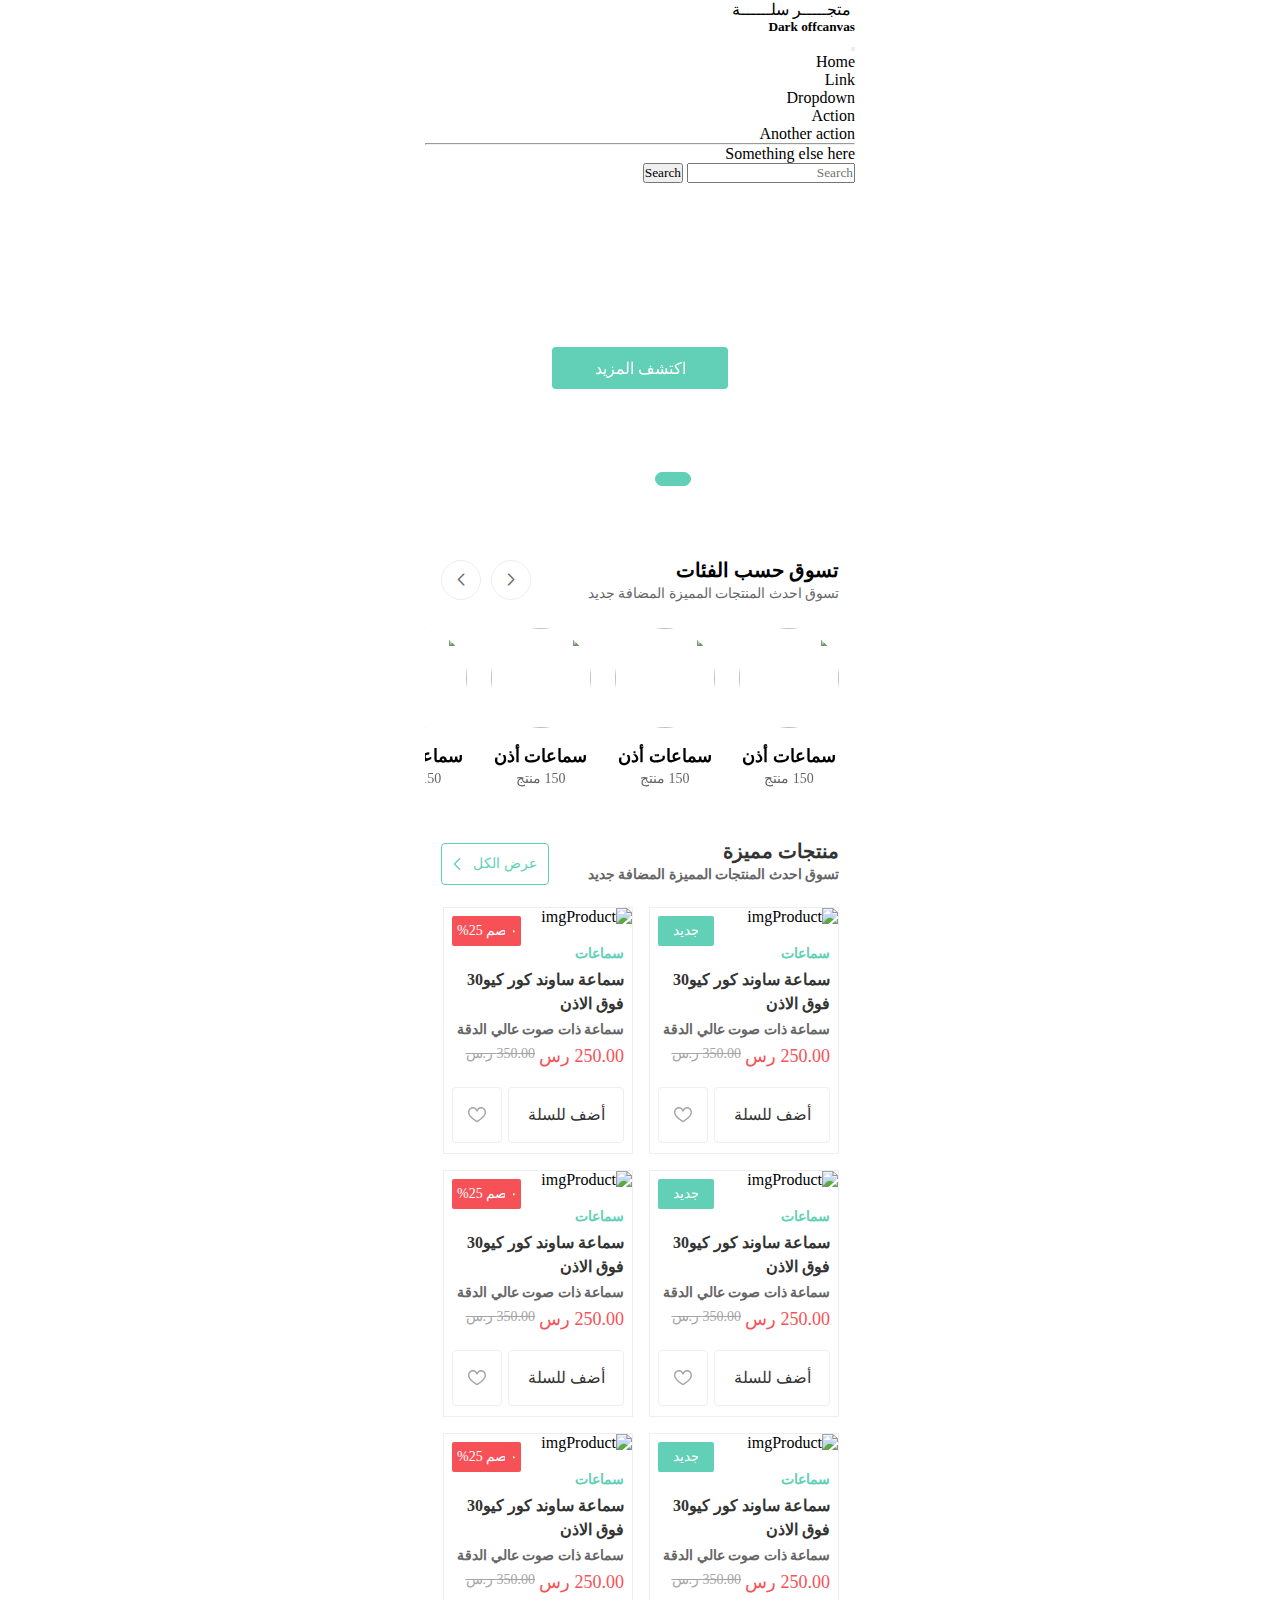
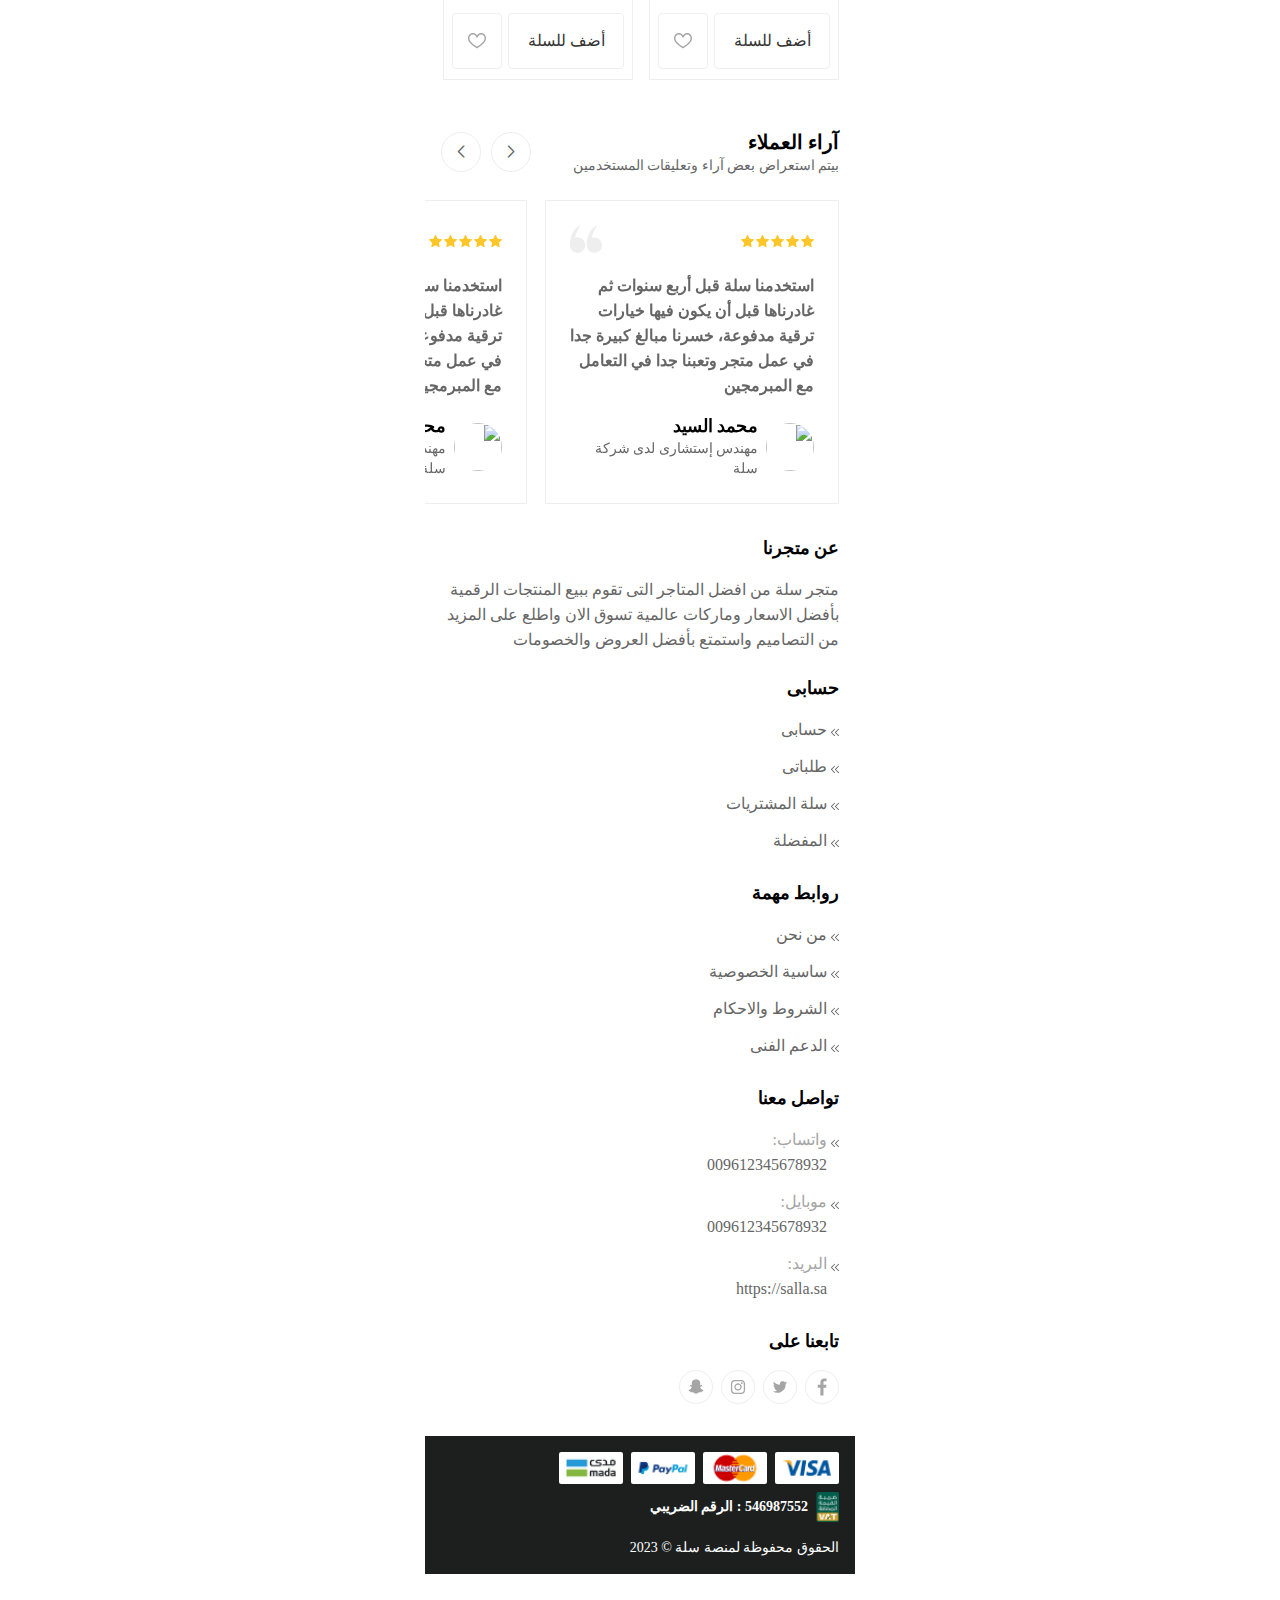
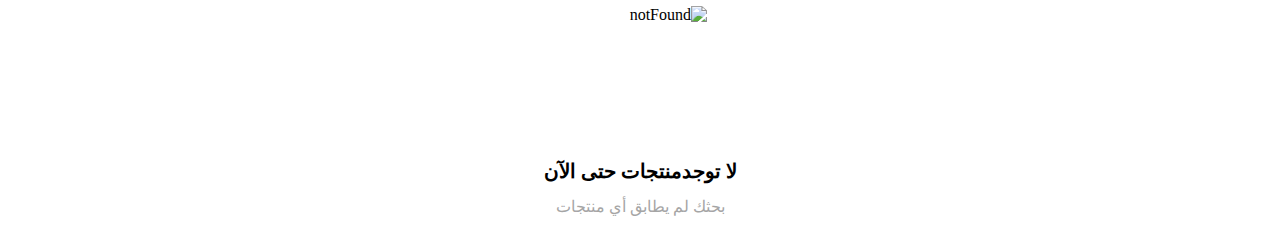
==== index.html @ 74f4c5fe "edit" ====
<!DOCTYPE html>
<html lang="en" dir="rtl">
  <head>
    <meta charset="UTF-8" />
    <meta name="viewport" content="width=device-width, initial-scale=1.0" />
    <title>Document</title>
    <link
      rel="stylesheet"
      href="https://code.jquery.com/ui/1.13.0/themes/base/jquery-ui.css"
    />
    <link
      rel="stylesheet"
      href="https://cdn.jsdelivr.net/npm/bootstrap@5.0.2/dist/css/bootstrap.rtl.min.css"
      integrity="sha384-gXt9imSW0VcJVHezoNQsP+TNrjYXoGcrqBZJpry9zJt8PCQjobwmhMGaDHTASo9N"
      crossorigin="anonymous"
    />
    <link
      rel="stylesheet"
      href="https://cdn.jsdelivr.net/npm/swiper@11/swiper-bundle.min.css"
    />
    <link rel="stylesheet" href="./css/all.min.css" />
    <link rel="stylesheet" href="./css/bootstrap.css" />
    <link rel="stylesheet" href="./css/style.css" />
  </head>
  <body>
    <nav class="navbar navbar-dark   ">
      <div class="container-fluid">
        <div class="part1">
          <button class="navbar-toggler" type="button" data-bs-toggle="offcanvas" data-bs-target="#offcanvasDarkNavbar" aria-controls="offcanvasDarkNavbar" aria-label="Toggle navigation">
            <span class="navbar-toggler-icon"></span>
          </button>
          <a class="navbar-brand" href="#">متجـــــر
            سلــــــة</a>
          
        </div>
      
        <div class="offcanvas offcanvas-end text-bg-dark" tabindex="-1" id="offcanvasDarkNavbar" aria-labelledby="offcanvasDarkNavbarLabel">
          <div class="offcanvas-header">
            <h5 class="offcanvas-title" id="offcanvasDarkNavbarLabel">Dark offcanvas</h5>
            <button type="button" class="btn-close btn-close-white" data-bs-dismiss="offcanvas" aria-label="Close"></button>
          </div>
          <div class="offcanvas-body">
            <ul class="navbar-nav justify-content-end flex-grow-1 pe-3">
              <li class="nav-item">
                <a class="nav-link active" aria-current="page" href="#">Home</a>
              </li>
              <li class="nav-item">
                <a class="nav-link" href="#">Link</a>
              </li>
              <li class="nav-item dropdown">
                <a class="nav-link dropdown-toggle" href="#" role="button" data-bs-toggle="dropdown" aria-expanded="false">
                  Dropdown
                </a>
                <ul class="dropdown-menu dropdown-menu-dark">
                  <li><a class="dropdown-item" href="#">Action</a></li>
                  <li><a class="dropdown-item" href="#">Another action</a></li>
                  <li>
                    <hr class="dropdown-divider">
                  </li>
                  <li><a class="dropdown-item" href="#">Something else here</a></li>
                </ul>
              </li>
            </ul>
            <form class="d-flex mt-3" role="search">
              <input class="form-control me-2" type="search" placeholder="Search" aria-label="Search">
              <button class="btn btn-success" type="submit">Search</button>
            </form>
          </div>
        </div>
      </div>
    </nav>
    <section class="head">
      <div class="swiper mySwiper">
        <div class="swiper-wrapper">
          <div class="swiper-slide">
            <div class="part">
              <img src="./images/head.png" alt="" class="imgHead" />
              <div class="dec">
                <h2>أفضل التخفيضات 2022</h2>
                <p>
                  متجر سلة يوفر لك كل ماتحتاجه من إلكترونيات أو أثاث منزلي
                  بالإضافة إلى أفضل التحفيضات على المنتجات , تسوق الان واستمتع
                  بكل بالتخفيضات على المنتجات
                </p>
                <a href="">اكتشف المزيد</a>
              </div>
            </div>
          </div>
          <div class="swiper-slide">
            <div class="part">
              <img src="./images/head.png" alt="" class="imgHead" />
              <div class="dec">
                <h2>أفضل التخفيضات 2022</h2>
                <p>
                  متجر سلة يوفر لك كل ماتحتاجه من إلكترونيات أو أثاث منزلي
                  بالإضافة إلى أفضل التحفيضات على المنتجات , تسوق الان واستمتع
                  بكل بالتخفيضات على المنتجات
                </p>
                <a href="">اكتشف المزيد</a>
              </div>
            </div>
          </div>
          <div class="swiper-slide">
            <div class="part">
              <img src="./images/head.png" alt="" class="imgHead" />
              <div class="dec">
                <h2>أفضل التخفيضات 2022</h2>
                <p>
                  متجر سلة يوفر لك كل ماتحتاجه من إلكترونيات أو أثاث منزلي
                  بالإضافة إلى أفضل التحفيضات على المنتجات , تسوق الان واستمتع
                  بكل بالتخفيضات على المنتجات
                </p>
                <a href="">اكتشف المزيد</a>
              </div>
            </div>
          </div>
          <div class="swiper-slide">
            <div class="part">
              <img src="./images/head.png" alt="" class="imgHead" />
              <div class="dec">
                <h2>أفضل التخفيضات 2022</h2>
                <p>
                  متجر سلة يوفر لك كل ماتحتاجه من إلكترونيات أو أثاث منزلي
                  بالإضافة إلى أفضل التحفيضات على المنتجات , تسوق الان واستمتع
                  بكل بالتخفيضات على المنتجات
                </p>
                <a href="">اكتشف المزيد</a>
              </div>
            </div>
          </div>
        </div>
        <div class="swiper-pagination"></div>
      </div>
    </section>
    <div class="categories">
      <div class="headCategories">
        <div class="part1">
          <h2>تسوق حسب الفئات</h2>
          <p>تسوق احدث المنتجات المميزة المضافة جديد</p>
        </div>
        <div class="swip">
          <div class="btnSwiperNext swiper-button-next sw1"></div>
          <div class="btnSwiperPrev swiper-button-prev sw1"></div>
        </div>
      </div>
      <div class="swiper mySwiper2">
        <div class="swiper-wrapper">
          <div class="swiper-slide">
            <div class="part">
              <img src="./images/cate1.png" class="imgItem" alt="" />
              <h3>سماعات أذن</h3>
              <p>150 منتج</p>
            </div>
          </div>
          <div class="swiper-slide">
            <div class="part">
              <img src="./images/cate2.png" class="imgItem" alt="" />
              <h3>سماعات أذن</h3>
              <p>150 منتج</p>
            </div>
          </div>
          <div class="swiper-slide">
            <div class="part">
              <img src="./images/cate1.png" class="imgItem" alt="" />
              <h3>سماعات أذن</h3>
              <p>150 منتج</p>
            </div>
          </div>
          <div class="swiper-slide">
            <div class="part">
              <img src="./images/cate2.png" class="imgItem" alt="" />
              <h3>سماعات أذن</h3>
              <p>150 منتج</p>
            </div>
          </div>
        </div>
      </div>
    </div>
    <section class="products">
      <div class="headProducts">
        <div class="part1">
          <h2>منتجات مميزة</h2>
          <h3>تسوق احدث المنتجات المميزة المضافة جديد</h3>
        </div>
        <a href="#" class="part2">
          <p>عرض الكل</p>
          <svg
            width="8"
            height="12"
            viewBox="0 0 8 12"
            fill="none"
            xmlns="http://www.w3.org/2000/svg"
          >
            <path
              d="M6.64095 12.0002C6.46444 12.0002 6.28793 11.9322 6.15215 11.7961L0.870414 6.50352C0.748214 6.38107 0.666748 6.20419 0.666748 6.01371C0.666748 5.83684 0.734637 5.61915 0.870414 5.4967L6.15215 0.204085C6.42371 -0.0680284 6.85819 -0.0680284 7.12975 0.204085C7.4013 0.476199 7.4013 0.911581 7.12975 1.18369L2.30965 6.00011L7.12975 10.8301C7.4013 11.1022 7.4013 11.5376 7.12975 11.8097C6.99397 11.9322 6.81746 12.0002 6.64095 12.0002Z"
              fill="#62D0B6"
            />
          </svg>
        </a>
      </div>
      <div class="partProducts">
        <div class="part">
          <img src="./images/Image.png" alt="imgProduct" class="imgProduct" />
          <div class="info">
            <h2>سماعات</h2>
            <h3>سماعة ساوند كور كيو30 فوق الاذن</h3>
            <h4>سماعة ذات صوت عالي الدقة</h4>
            <div class="price">
              <p class="now">250.00 رس</p>
              <p class="sall">350.00 ر.س</p>
            </div>
            <div class="endPart">
              <button class="addTo">أضف للسلة</button>
              <button class="fav">
                <svg
                  width="18"
                  height="16"
                  viewBox="0 0 18 16"
                  fill="none"
                  xmlns="http://www.w3.org/2000/svg"
                >
                  <path
                    d="M13.1484 0.0976562C11.6511 0.0976562 10.3385 0.765308 9.35258 2.02847C9.2211 2.19694 9.10389 2.36548 9 2.52871C8.89611 2.36545 8.7789 2.19694 8.64742 2.02847C7.66146 0.765308 6.34887 0.0976562 4.85156 0.0976562C2.02303 0.0976562 0 2.46603 0 5.30795C0 8.55755 2.66333 11.6202 8.63568 15.2382C8.74765 15.306 8.87382 15.3399 9 15.3399C9.12618 15.3399 9.25235 15.306 9.36432 15.2382C15.3367 11.6202 18 8.55759 18 5.30799C18 2.46754 15.9786 0.0976562 13.1484 0.0976562ZM14.736 9.35426C13.4926 10.7416 11.6137 12.2024 9 13.8129C6.38631 12.2024 4.50738 10.7416 3.26401 9.3543C2.01393 7.95944 1.40625 6.63587 1.40625 5.30799C1.40625 3.26175 2.78909 1.50391 4.85156 1.50391C5.90189 1.50391 6.79746 1.96059 7.51342 2.86129C8.0859 3.58161 8.32711 4.32541 8.3288 4.33072C8.42038 4.62445 8.69235 4.82452 9.00004 4.82452C9.30772 4.82452 9.57969 4.62448 9.67127 4.33072C9.67349 4.32361 9.90745 3.60302 10.4611 2.8937C11.181 1.97148 12.0851 1.50387 13.1484 1.50387C15.2131 1.50387 16.5938 3.26341 16.5938 5.30795C16.5938 6.63584 15.9861 7.9594 14.736 9.35426Z"
                    fill="#A5A5A5"
                  />
                </svg>
              </button>
            </div>
          </div>
          <div class="satte new">جديد</div>
        </div>
        <div class="part">
          <img src="./images/Image.png" alt="imgProduct" class="imgProduct" />
          <div class="info">
            <h2>سماعات</h2>
            <h3>سماعة ساوند كور كيو30 فوق الاذن</h3>
            <h4>سماعة ذات صوت عالي الدقة</h4>
            <div class="price">
              <p class="now">250.00 رس</p>
              <p class="sall">350.00 ر.س</p>
            </div>
            <div class="endPart">
              <button class="addTo">أضف للسلة</button>
              <button class="fav">
                <svg
                  width="18"
                  height="16"
                  viewBox="0 0 18 16"
                  fill="none"
                  xmlns="http://www.w3.org/2000/svg"
                >
                  <path
                    d="M13.1484 0.0976562C11.6511 0.0976562 10.3385 0.765308 9.35258 2.02847C9.2211 2.19694 9.10389 2.36548 9 2.52871C8.89611 2.36545 8.7789 2.19694 8.64742 2.02847C7.66146 0.765308 6.34887 0.0976562 4.85156 0.0976562C2.02303 0.0976562 0 2.46603 0 5.30795C0 8.55755 2.66333 11.6202 8.63568 15.2382C8.74765 15.306 8.87382 15.3399 9 15.3399C9.12618 15.3399 9.25235 15.306 9.36432 15.2382C15.3367 11.6202 18 8.55759 18 5.30799C18 2.46754 15.9786 0.0976562 13.1484 0.0976562ZM14.736 9.35426C13.4926 10.7416 11.6137 12.2024 9 13.8129C6.38631 12.2024 4.50738 10.7416 3.26401 9.3543C2.01393 7.95944 1.40625 6.63587 1.40625 5.30799C1.40625 3.26175 2.78909 1.50391 4.85156 1.50391C5.90189 1.50391 6.79746 1.96059 7.51342 2.86129C8.0859 3.58161 8.32711 4.32541 8.3288 4.33072C8.42038 4.62445 8.69235 4.82452 9.00004 4.82452C9.30772 4.82452 9.57969 4.62448 9.67127 4.33072C9.67349 4.32361 9.90745 3.60302 10.4611 2.8937C11.181 1.97148 12.0851 1.50387 13.1484 1.50387C15.2131 1.50387 16.5938 3.26341 16.5938 5.30795C16.5938 6.63584 15.9861 7.9594 14.736 9.35426Z"
                    fill="#A5A5A5"
                  />
                </svg>
              </button>
            </div>
          </div>
          <div class="satte sall">خصم 25%</div>
        </div>
        <div class="part">
          <img src="./images/Image.png" alt="imgProduct" class="imgProduct" />
          <div class="info">
            <h2>سماعات</h2>
            <h3>سماعة ساوند كور كيو30 فوق الاذن</h3>
            <h4>سماعة ذات صوت عالي الدقة</h4>
            <div class="price">
              <p class="now">250.00 رس</p>
              <p class="sall">350.00 ر.س</p>
            </div>
            <div class="endPart">
              <button class="addTo">أضف للسلة</button>
              <button class="fav">
                <svg
                  width="18"
                  height="16"
                  viewBox="0 0 18 16"
                  fill="none"
                  xmlns="http://www.w3.org/2000/svg"
                >
                  <path
                    d="M13.1484 0.0976562C11.6511 0.0976562 10.3385 0.765308 9.35258 2.02847C9.2211 2.19694 9.10389 2.36548 9 2.52871C8.89611 2.36545 8.7789 2.19694 8.64742 2.02847C7.66146 0.765308 6.34887 0.0976562 4.85156 0.0976562C2.02303 0.0976562 0 2.46603 0 5.30795C0 8.55755 2.66333 11.6202 8.63568 15.2382C8.74765 15.306 8.87382 15.3399 9 15.3399C9.12618 15.3399 9.25235 15.306 9.36432 15.2382C15.3367 11.6202 18 8.55759 18 5.30799C18 2.46754 15.9786 0.0976562 13.1484 0.0976562ZM14.736 9.35426C13.4926 10.7416 11.6137 12.2024 9 13.8129C6.38631 12.2024 4.50738 10.7416 3.26401 9.3543C2.01393 7.95944 1.40625 6.63587 1.40625 5.30799C1.40625 3.26175 2.78909 1.50391 4.85156 1.50391C5.90189 1.50391 6.79746 1.96059 7.51342 2.86129C8.0859 3.58161 8.32711 4.32541 8.3288 4.33072C8.42038 4.62445 8.69235 4.82452 9.00004 4.82452C9.30772 4.82452 9.57969 4.62448 9.67127 4.33072C9.67349 4.32361 9.90745 3.60302 10.4611 2.8937C11.181 1.97148 12.0851 1.50387 13.1484 1.50387C15.2131 1.50387 16.5938 3.26341 16.5938 5.30795C16.5938 6.63584 15.9861 7.9594 14.736 9.35426Z"
                    fill="#A5A5A5"
                  />
                </svg>
              </button>
            </div>
          </div>
          <div class="satte new">جديد</div>
        </div>
        <div class="part">
          <img src="./images/Image.png" alt="imgProduct" class="imgProduct" />
          <div class="info">
            <h2>سماعات</h2>
            <h3>سماعة ساوند كور كيو30 فوق الاذن</h3>
            <h4>سماعة ذات صوت عالي الدقة</h4>
            <div class="price">
              <p class="now">250.00 رس</p>
              <p class="sall">350.00 ر.س</p>
            </div>
            <div class="endPart">
              <button class="addTo">أضف للسلة</button>
              <button class="fav">
                <svg
                  width="18"
                  height="16"
                  viewBox="0 0 18 16"
                  fill="none"
                  xmlns="http://www.w3.org/2000/svg"
                >
                  <path
                    d="M13.1484 0.0976562C11.6511 0.0976562 10.3385 0.765308 9.35258 2.02847C9.2211 2.19694 9.10389 2.36548 9 2.52871C8.89611 2.36545 8.7789 2.19694 8.64742 2.02847C7.66146 0.765308 6.34887 0.0976562 4.85156 0.0976562C2.02303 0.0976562 0 2.46603 0 5.30795C0 8.55755 2.66333 11.6202 8.63568 15.2382C8.74765 15.306 8.87382 15.3399 9 15.3399C9.12618 15.3399 9.25235 15.306 9.36432 15.2382C15.3367 11.6202 18 8.55759 18 5.30799C18 2.46754 15.9786 0.0976562 13.1484 0.0976562ZM14.736 9.35426C13.4926 10.7416 11.6137 12.2024 9 13.8129C6.38631 12.2024 4.50738 10.7416 3.26401 9.3543C2.01393 7.95944 1.40625 6.63587 1.40625 5.30799C1.40625 3.26175 2.78909 1.50391 4.85156 1.50391C5.90189 1.50391 6.79746 1.96059 7.51342 2.86129C8.0859 3.58161 8.32711 4.32541 8.3288 4.33072C8.42038 4.62445 8.69235 4.82452 9.00004 4.82452C9.30772 4.82452 9.57969 4.62448 9.67127 4.33072C9.67349 4.32361 9.90745 3.60302 10.4611 2.8937C11.181 1.97148 12.0851 1.50387 13.1484 1.50387C15.2131 1.50387 16.5938 3.26341 16.5938 5.30795C16.5938 6.63584 15.9861 7.9594 14.736 9.35426Z"
                    fill="#A5A5A5"
                  />
                </svg>
              </button>
            </div>
          </div>
          <div class="satte sall">خصم 25%</div>
        </div>
        <div class="part">
          <img src="./images/Image.png" alt="imgProduct" class="imgProduct" />
          <div class="info">
            <h2>سماعات</h2>
            <h3>سماعة ساوند كور كيو30 فوق الاذن</h3>
            <h4>سماعة ذات صوت عالي الدقة</h4>
            <div class="price">
              <p class="now">250.00 رس</p>
              <p class="sall">350.00 ر.س</p>
            </div>
            <div class="endPart">
              <button class="addTo">أضف للسلة</button>
              <button class="fav">
                <svg
                  width="18"
                  height="16"
                  viewBox="0 0 18 16"
                  fill="none"
                  xmlns="http://www.w3.org/2000/svg"
                >
                  <path
                    d="M13.1484 0.0976562C11.6511 0.0976562 10.3385 0.765308 9.35258 2.02847C9.2211 2.19694 9.10389 2.36548 9 2.52871C8.89611 2.36545 8.7789 2.19694 8.64742 2.02847C7.66146 0.765308 6.34887 0.0976562 4.85156 0.0976562C2.02303 0.0976562 0 2.46603 0 5.30795C0 8.55755 2.66333 11.6202 8.63568 15.2382C8.74765 15.306 8.87382 15.3399 9 15.3399C9.12618 15.3399 9.25235 15.306 9.36432 15.2382C15.3367 11.6202 18 8.55759 18 5.30799C18 2.46754 15.9786 0.0976562 13.1484 0.0976562ZM14.736 9.35426C13.4926 10.7416 11.6137 12.2024 9 13.8129C6.38631 12.2024 4.50738 10.7416 3.26401 9.3543C2.01393 7.95944 1.40625 6.63587 1.40625 5.30799C1.40625 3.26175 2.78909 1.50391 4.85156 1.50391C5.90189 1.50391 6.79746 1.96059 7.51342 2.86129C8.0859 3.58161 8.32711 4.32541 8.3288 4.33072C8.42038 4.62445 8.69235 4.82452 9.00004 4.82452C9.30772 4.82452 9.57969 4.62448 9.67127 4.33072C9.67349 4.32361 9.90745 3.60302 10.4611 2.8937C11.181 1.97148 12.0851 1.50387 13.1484 1.50387C15.2131 1.50387 16.5938 3.26341 16.5938 5.30795C16.5938 6.63584 15.9861 7.9594 14.736 9.35426Z"
                    fill="#A5A5A5"
                  />
                </svg>
              </button>
            </div>
          </div>
          <div class="satte new">جديد</div>
        </div>
        <div class="part">
          <img src="./images/Image.png" alt="imgProduct" class="imgProduct" />
          <div class="info">
            <h2>سماعات</h2>
            <h3>سماعة ساوند كور كيو30 فوق الاذن</h3>
            <h4>سماعة ذات صوت عالي الدقة</h4>
            <div class="price">
              <p class="now">250.00 رس</p>
              <p class="sall">350.00 ر.س</p>
            </div>
            <div class="endPart">
              <button class="addTo">أضف للسلة</button>
              <button class="fav">
                <svg
                  width="18"
                  height="16"
                  viewBox="0 0 18 16"
                  fill="none"
                  xmlns="http://www.w3.org/2000/svg"
                >
                  <path
                    d="M13.1484 0.0976562C11.6511 0.0976562 10.3385 0.765308 9.35258 2.02847C9.2211 2.19694 9.10389 2.36548 9 2.52871C8.89611 2.36545 8.7789 2.19694 8.64742 2.02847C7.66146 0.765308 6.34887 0.0976562 4.85156 0.0976562C2.02303 0.0976562 0 2.46603 0 5.30795C0 8.55755 2.66333 11.6202 8.63568 15.2382C8.74765 15.306 8.87382 15.3399 9 15.3399C9.12618 15.3399 9.25235 15.306 9.36432 15.2382C15.3367 11.6202 18 8.55759 18 5.30799C18 2.46754 15.9786 0.0976562 13.1484 0.0976562ZM14.736 9.35426C13.4926 10.7416 11.6137 12.2024 9 13.8129C6.38631 12.2024 4.50738 10.7416 3.26401 9.3543C2.01393 7.95944 1.40625 6.63587 1.40625 5.30799C1.40625 3.26175 2.78909 1.50391 4.85156 1.50391C5.90189 1.50391 6.79746 1.96059 7.51342 2.86129C8.0859 3.58161 8.32711 4.32541 8.3288 4.33072C8.42038 4.62445 8.69235 4.82452 9.00004 4.82452C9.30772 4.82452 9.57969 4.62448 9.67127 4.33072C9.67349 4.32361 9.90745 3.60302 10.4611 2.8937C11.181 1.97148 12.0851 1.50387 13.1484 1.50387C15.2131 1.50387 16.5938 3.26341 16.5938 5.30795C16.5938 6.63584 15.9861 7.9594 14.736 9.35426Z"
                    fill="#A5A5A5"
                  />
                </svg>
              </button>
            </div>
          </div>
          <div class="satte sall">خصم 25%</div>
        </div>
      </div>
    </section>
    <section class="comments">
      <div class="headCategories">
        <div class="part1">
          <h2>آراء العملاء</h2>
          <p>بيتم استعراض بعض آراء وتعليقات المستخدمين</p>
        </div>
        <div class="swip">
          <div class="btnSwiperNext swiper-button-next sw"></div>
          <div class="btnSwiperPrev swiper-button-prev sw"></div>
        </div>
      </div>
      <div class="swiper mySwiper3">
        <div class="swiper-wrapper">
          <div class="swiper-slide">
            <div class="part">
              <div class="headPart">
                <div class="star">
                  <svg
                    width="13"
                    height="14"
                    viewBox="0 0 13 14"
                    fill="none"
                    xmlns="http://www.w3.org/2000/svg"
                  >
                    <g clip-path="url(#clip0_7292_1644)">
                      <path
                        d="M12.9813 5.50781C12.9365 5.36991 12.8174 5.26941 12.6739 5.24859L8.64387 4.66296L6.84153 1.01112C6.77739 0.881119 6.64498 0.798828 6.50002 0.798828C6.35504 0.798828 6.22266 0.881119 6.15849 1.01112L4.35607 4.66296L0.326087 5.24859C0.182656 5.26941 0.0634476 5.36991 0.0186587 5.50778C-0.0261556 5.64568 0.0112193 5.79703 0.115041 5.89821L3.03109 8.74078L2.34281 12.7546C2.31828 12.8975 2.37703 13.0419 2.49431 13.1271C2.56066 13.1753 2.63924 13.1998 2.7182 13.1998C2.77884 13.1998 2.83967 13.1854 2.89538 13.1561L6.5 11.261L10.1045 13.156C10.2328 13.2235 10.3883 13.2123 10.5056 13.1271C10.6228 13.0419 10.6816 12.8974 10.6571 12.7545L9.9686 8.74078L12.885 5.89818C12.9888 5.79703 13.0262 5.64568 12.9813 5.50781Z"
                        fill="#FFC62A"
                      />
                    </g>
                    <defs>
                      <clipPath id="clip0_7292_1644">
                        <rect
                          width="13"
                          height="13"
                          fill="white"
                          transform="translate(0 0.5)"
                        />
                      </clipPath>
                    </defs>
                  </svg>
                  <svg
                    width="13"
                    height="14"
                    viewBox="0 0 13 14"
                    fill="none"
                    xmlns="http://www.w3.org/2000/svg"
                  >
                    <g clip-path="url(#clip0_7292_1644)">
                      <path
                        d="M12.9813 5.50781C12.9365 5.36991 12.8174 5.26941 12.6739 5.24859L8.64387 4.66296L6.84153 1.01112C6.77739 0.881119 6.64498 0.798828 6.50002 0.798828C6.35504 0.798828 6.22266 0.881119 6.15849 1.01112L4.35607 4.66296L0.326087 5.24859C0.182656 5.26941 0.0634476 5.36991 0.0186587 5.50778C-0.0261556 5.64568 0.0112193 5.79703 0.115041 5.89821L3.03109 8.74078L2.34281 12.7546C2.31828 12.8975 2.37703 13.0419 2.49431 13.1271C2.56066 13.1753 2.63924 13.1998 2.7182 13.1998C2.77884 13.1998 2.83967 13.1854 2.89538 13.1561L6.5 11.261L10.1045 13.156C10.2328 13.2235 10.3883 13.2123 10.5056 13.1271C10.6228 13.0419 10.6816 12.8974 10.6571 12.7545L9.9686 8.74078L12.885 5.89818C12.9888 5.79703 13.0262 5.64568 12.9813 5.50781Z"
                        fill="#FFC62A"
                      />
                    </g>
                    <defs>
                      <clipPath id="clip0_7292_1644">
                        <rect
                          width="13"
                          height="13"
                          fill="white"
                          transform="translate(0 0.5)"
                        />
                      </clipPath>
                    </defs>
                  </svg>
                  <svg
                    width="13"
                    height="14"
                    viewBox="0 0 13 14"
                    fill="none"
                    xmlns="http://www.w3.org/2000/svg"
                  >
                    <g clip-path="url(#clip0_7292_1644)">
                      <path
                        d="M12.9813 5.50781C12.9365 5.36991 12.8174 5.26941 12.6739 5.24859L8.64387 4.66296L6.84153 1.01112C6.77739 0.881119 6.64498 0.798828 6.50002 0.798828C6.35504 0.798828 6.22266 0.881119 6.15849 1.01112L4.35607 4.66296L0.326087 5.24859C0.182656 5.26941 0.0634476 5.36991 0.0186587 5.50778C-0.0261556 5.64568 0.0112193 5.79703 0.115041 5.89821L3.03109 8.74078L2.34281 12.7546C2.31828 12.8975 2.37703 13.0419 2.49431 13.1271C2.56066 13.1753 2.63924 13.1998 2.7182 13.1998C2.77884 13.1998 2.83967 13.1854 2.89538 13.1561L6.5 11.261L10.1045 13.156C10.2328 13.2235 10.3883 13.2123 10.5056 13.1271C10.6228 13.0419 10.6816 12.8974 10.6571 12.7545L9.9686 8.74078L12.885 5.89818C12.9888 5.79703 13.0262 5.64568 12.9813 5.50781Z"
                        fill="#FFC62A"
                      />
                    </g>
                    <defs>
                      <clipPath id="clip0_7292_1644">
                        <rect
                          width="13"
                          height="13"
                          fill="white"
                          transform="translate(0 0.5)"
                        />
                      </clipPath>
                    </defs>
                  </svg>
                  <svg
                    width="13"
                    height="14"
                    viewBox="0 0 13 14"
                    fill="none"
                    xmlns="http://www.w3.org/2000/svg"
                  >
                    <g clip-path="url(#clip0_7292_1644)">
                      <path
                        d="M12.9813 5.50781C12.9365 5.36991 12.8174 5.26941 12.6739 5.24859L8.64387 4.66296L6.84153 1.01112C6.77739 0.881119 6.64498 0.798828 6.50002 0.798828C6.35504 0.798828 6.22266 0.881119 6.15849 1.01112L4.35607 4.66296L0.326087 5.24859C0.182656 5.26941 0.0634476 5.36991 0.0186587 5.50778C-0.0261556 5.64568 0.0112193 5.79703 0.115041 5.89821L3.03109 8.74078L2.34281 12.7546C2.31828 12.8975 2.37703 13.0419 2.49431 13.1271C2.56066 13.1753 2.63924 13.1998 2.7182 13.1998C2.77884 13.1998 2.83967 13.1854 2.89538 13.1561L6.5 11.261L10.1045 13.156C10.2328 13.2235 10.3883 13.2123 10.5056 13.1271C10.6228 13.0419 10.6816 12.8974 10.6571 12.7545L9.9686 8.74078L12.885 5.89818C12.9888 5.79703 13.0262 5.64568 12.9813 5.50781Z"
                        fill="#FFC62A"
                      />
                    </g>
                    <defs>
                      <clipPath id="clip0_7292_1644">
                        <rect
                          width="13"
                          height="13"
                          fill="white"
                          transform="translate(0 0.5)"
                        />
                      </clipPath>
                    </defs>
                  </svg>
                  <svg
                    width="13"
                    height="14"
                    viewBox="0 0 13 14"
                    fill="none"
                    xmlns="http://www.w3.org/2000/svg"
                  >
                    <g clip-path="url(#clip0_7292_1644)">
                      <path
                        d="M12.9813 5.50781C12.9365 5.36991 12.8174 5.26941 12.6739 5.24859L8.64387 4.66296L6.84153 1.01112C6.77739 0.881119 6.64498 0.798828 6.50002 0.798828C6.35504 0.798828 6.22266 0.881119 6.15849 1.01112L4.35607 4.66296L0.326087 5.24859C0.182656 5.26941 0.0634476 5.36991 0.0186587 5.50778C-0.0261556 5.64568 0.0112193 5.79703 0.115041 5.89821L3.03109 8.74078L2.34281 12.7546C2.31828 12.8975 2.37703 13.0419 2.49431 13.1271C2.56066 13.1753 2.63924 13.1998 2.7182 13.1998C2.77884 13.1998 2.83967 13.1854 2.89538 13.1561L6.5 11.261L10.1045 13.156C10.2328 13.2235 10.3883 13.2123 10.5056 13.1271C10.6228 13.0419 10.6816 12.8974 10.6571 12.7545L9.9686 8.74078L12.885 5.89818C12.9888 5.79703 13.0262 5.64568 12.9813 5.50781Z"
                        fill="#FFC62A"
                      />
                    </g>
                    <defs>
                      <clipPath id="clip0_7292_1644">
                        <rect
                          width="13"
                          height="13"
                          fill="white"
                          transform="translate(0 0.5)"
                        />
                      </clipPath>
                    </defs>
                  </svg>
                </div>
                <div class="seme">
                  <svg
                    width="32"
                    height="28"
                    viewBox="0 0 32 28"
                    fill="none"
                    xmlns="http://www.w3.org/2000/svg"
                  >
                    <path
                      d="M0.00680363 20.2053C0.00680363 24.4124 3.41715 27.8228 7.62422 27.8228C11.8314 27.8228 15.2417 24.4124 15.2417 20.2053C15.2417 15.9982 11.8314 12.5879 7.62422 12.5879C6.7596 12.5879 5.93196 12.7386 5.15716 13.0042C6.87141 3.17257 14.5382 -3.16773 7.4311 2.05046C-0.449598 7.83686 -0.00163658 19.9725 0.00718155 20.1949C0.00718155 20.1984 0.00680363 20.2015 0.00680363 20.2053Z"
                      fill="#EEEEEE"
                    />
                    <path
                      d="M16.7651 20.2053C16.7651 24.4124 20.1755 27.8228 24.3826 27.8228C28.5897 27.8228 32.0001 24.4124 32.0001 20.2053C32.0001 15.9982 28.5897 12.5879 24.3825 12.5879C23.5179 12.5879 22.6903 12.7386 21.9155 13.0042C23.6297 3.17257 31.2965 -3.16773 24.1894 2.05046C16.3087 7.83686 16.7566 19.9725 16.7655 20.1949C16.7655 20.1984 16.7651 20.2015 16.7651 20.2053Z"
                      fill="#EEEEEE"
                    />
                  </svg>
                </div>
              </div>
              <h3>
                استخدمنا سلة قبل أربع سنوات ثم غادرناها قبل أن يكون فيها خيارات
                ترقية مدفوعة، خسرنا مبالغ كبيرة جدا في عمل متجر وتعبنا جدا في
                التعامل مع المبرمجين
              </h3>
              <div class="person">
                <img src="./images/Ellipse.png" alt="" class="imgPerson" />
                <div class="info">
                  <h4>محمد السيد</h4>
                  <p>مهندس إستشارى لدى شركة سلة</p>
                </div>
              </div>
            </div>
          </div>
          <div class="swiper-slide">
            <div class="part">
              <div class="headPart">
                <div class="star">
                  <svg
                    width="13"
                    height="14"
                    viewBox="0 0 13 14"
                    fill="none"
                    xmlns="http://www.w3.org/2000/svg"
                  >
                    <g clip-path="url(#clip0_7292_1644)">
                      <path
                        d="M12.9813 5.50781C12.9365 5.36991 12.8174 5.26941 12.6739 5.24859L8.64387 4.66296L6.84153 1.01112C6.77739 0.881119 6.64498 0.798828 6.50002 0.798828C6.35504 0.798828 6.22266 0.881119 6.15849 1.01112L4.35607 4.66296L0.326087 5.24859C0.182656 5.26941 0.0634476 5.36991 0.0186587 5.50778C-0.0261556 5.64568 0.0112193 5.79703 0.115041 5.89821L3.03109 8.74078L2.34281 12.7546C2.31828 12.8975 2.37703 13.0419 2.49431 13.1271C2.56066 13.1753 2.63924 13.1998 2.7182 13.1998C2.77884 13.1998 2.83967 13.1854 2.89538 13.1561L6.5 11.261L10.1045 13.156C10.2328 13.2235 10.3883 13.2123 10.5056 13.1271C10.6228 13.0419 10.6816 12.8974 10.6571 12.7545L9.9686 8.74078L12.885 5.89818C12.9888 5.79703 13.0262 5.64568 12.9813 5.50781Z"
                        fill="#FFC62A"
                      />
                    </g>
                    <defs>
                      <clipPath id="clip0_7292_1644">
                        <rect
                          width="13"
                          height="13"
                          fill="white"
                          transform="translate(0 0.5)"
                        />
                      </clipPath>
                    </defs>
                  </svg>
                  <svg
                    width="13"
                    height="14"
                    viewBox="0 0 13 14"
                    fill="none"
                    xmlns="http://www.w3.org/2000/svg"
                  >
                    <g clip-path="url(#clip0_7292_1644)">
                      <path
                        d="M12.9813 5.50781C12.9365 5.36991 12.8174 5.26941 12.6739 5.24859L8.64387 4.66296L6.84153 1.01112C6.77739 0.881119 6.64498 0.798828 6.50002 0.798828C6.35504 0.798828 6.22266 0.881119 6.15849 1.01112L4.35607 4.66296L0.326087 5.24859C0.182656 5.26941 0.0634476 5.36991 0.0186587 5.50778C-0.0261556 5.64568 0.0112193 5.79703 0.115041 5.89821L3.03109 8.74078L2.34281 12.7546C2.31828 12.8975 2.37703 13.0419 2.49431 13.1271C2.56066 13.1753 2.63924 13.1998 2.7182 13.1998C2.77884 13.1998 2.83967 13.1854 2.89538 13.1561L6.5 11.261L10.1045 13.156C10.2328 13.2235 10.3883 13.2123 10.5056 13.1271C10.6228 13.0419 10.6816 12.8974 10.6571 12.7545L9.9686 8.74078L12.885 5.89818C12.9888 5.79703 13.0262 5.64568 12.9813 5.50781Z"
                        fill="#FFC62A"
                      />
                    </g>
                    <defs>
                      <clipPath id="clip0_7292_1644">
                        <rect
                          width="13"
                          height="13"
                          fill="white"
                          transform="translate(0 0.5)"
                        />
                      </clipPath>
                    </defs>
                  </svg>
                  <svg
                    width="13"
                    height="14"
                    viewBox="0 0 13 14"
                    fill="none"
                    xmlns="http://www.w3.org/2000/svg"
                  >
                    <g clip-path="url(#clip0_7292_1644)">
                      <path
                        d="M12.9813 5.50781C12.9365 5.36991 12.8174 5.26941 12.6739 5.24859L8.64387 4.66296L6.84153 1.01112C6.77739 0.881119 6.64498 0.798828 6.50002 0.798828C6.35504 0.798828 6.22266 0.881119 6.15849 1.01112L4.35607 4.66296L0.326087 5.24859C0.182656 5.26941 0.0634476 5.36991 0.0186587 5.50778C-0.0261556 5.64568 0.0112193 5.79703 0.115041 5.89821L3.03109 8.74078L2.34281 12.7546C2.31828 12.8975 2.37703 13.0419 2.49431 13.1271C2.56066 13.1753 2.63924 13.1998 2.7182 13.1998C2.77884 13.1998 2.83967 13.1854 2.89538 13.1561L6.5 11.261L10.1045 13.156C10.2328 13.2235 10.3883 13.2123 10.5056 13.1271C10.6228 13.0419 10.6816 12.8974 10.6571 12.7545L9.9686 8.74078L12.885 5.89818C12.9888 5.79703 13.0262 5.64568 12.9813 5.50781Z"
                        fill="#FFC62A"
                      />
                    </g>
                    <defs>
                      <clipPath id="clip0_7292_1644">
                        <rect
                          width="13"
                          height="13"
                          fill="white"
                          transform="translate(0 0.5)"
                        />
                      </clipPath>
                    </defs>
                  </svg>
                  <svg
                    width="13"
                    height="14"
                    viewBox="0 0 13 14"
                    fill="none"
                    xmlns="http://www.w3.org/2000/svg"
                  >
                    <g clip-path="url(#clip0_7292_1644)">
                      <path
                        d="M12.9813 5.50781C12.9365 5.36991 12.8174 5.26941 12.6739 5.24859L8.64387 4.66296L6.84153 1.01112C6.77739 0.881119 6.64498 0.798828 6.50002 0.798828C6.35504 0.798828 6.22266 0.881119 6.15849 1.01112L4.35607 4.66296L0.326087 5.24859C0.182656 5.26941 0.0634476 5.36991 0.0186587 5.50778C-0.0261556 5.64568 0.0112193 5.79703 0.115041 5.89821L3.03109 8.74078L2.34281 12.7546C2.31828 12.8975 2.37703 13.0419 2.49431 13.1271C2.56066 13.1753 2.63924 13.1998 2.7182 13.1998C2.77884 13.1998 2.83967 13.1854 2.89538 13.1561L6.5 11.261L10.1045 13.156C10.2328 13.2235 10.3883 13.2123 10.5056 13.1271C10.6228 13.0419 10.6816 12.8974 10.6571 12.7545L9.9686 8.74078L12.885 5.89818C12.9888 5.79703 13.0262 5.64568 12.9813 5.50781Z"
                        fill="#FFC62A"
                      />
                    </g>
                    <defs>
                      <clipPath id="clip0_7292_1644">
                        <rect
                          width="13"
                          height="13"
                          fill="white"
                          transform="translate(0 0.5)"
                        />
                      </clipPath>
                    </defs>
                  </svg>
                  <svg
                    width="13"
                    height="14"
                    viewBox="0 0 13 14"
                    fill="none"
                    xmlns="http://www.w3.org/2000/svg"
                  >
                    <g clip-path="url(#clip0_7292_1644)">
                      <path
                        d="M12.9813 5.50781C12.9365 5.36991 12.8174 5.26941 12.6739 5.24859L8.64387 4.66296L6.84153 1.01112C6.77739 0.881119 6.64498 0.798828 6.50002 0.798828C6.35504 0.798828 6.22266 0.881119 6.15849 1.01112L4.35607 4.66296L0.326087 5.24859C0.182656 5.26941 0.0634476 5.36991 0.0186587 5.50778C-0.0261556 5.64568 0.0112193 5.79703 0.115041 5.89821L3.03109 8.74078L2.34281 12.7546C2.31828 12.8975 2.37703 13.0419 2.49431 13.1271C2.56066 13.1753 2.63924 13.1998 2.7182 13.1998C2.77884 13.1998 2.83967 13.1854 2.89538 13.1561L6.5 11.261L10.1045 13.156C10.2328 13.2235 10.3883 13.2123 10.5056 13.1271C10.6228 13.0419 10.6816 12.8974 10.6571 12.7545L9.9686 8.74078L12.885 5.89818C12.9888 5.79703 13.0262 5.64568 12.9813 5.50781Z"
                        fill="#FFC62A"
                      />
                    </g>
                    <defs>
                      <clipPath id="clip0_7292_1644">
                        <rect
                          width="13"
                          height="13"
                          fill="white"
                          transform="translate(0 0.5)"
                        />
                      </clipPath>
                    </defs>
                  </svg>
                </div>
                <div class="seme">
                  <svg
                    width="32"
                    height="28"
                    viewBox="0 0 32 28"
                    fill="none"
                    xmlns="http://www.w3.org/2000/svg"
                  >
                    <path
                      d="M0.00680363 20.2053C0.00680363 24.4124 3.41715 27.8228 7.62422 27.8228C11.8314 27.8228 15.2417 24.4124 15.2417 20.2053C15.2417 15.9982 11.8314 12.5879 7.62422 12.5879C6.7596 12.5879 5.93196 12.7386 5.15716 13.0042C6.87141 3.17257 14.5382 -3.16773 7.4311 2.05046C-0.449598 7.83686 -0.00163658 19.9725 0.00718155 20.1949C0.00718155 20.1984 0.00680363 20.2015 0.00680363 20.2053Z"
                      fill="#EEEEEE"
                    />
                    <path
                      d="M16.7651 20.2053C16.7651 24.4124 20.1755 27.8228 24.3826 27.8228C28.5897 27.8228 32.0001 24.4124 32.0001 20.2053C32.0001 15.9982 28.5897 12.5879 24.3825 12.5879C23.5179 12.5879 22.6903 12.7386 21.9155 13.0042C23.6297 3.17257 31.2965 -3.16773 24.1894 2.05046C16.3087 7.83686 16.7566 19.9725 16.7655 20.1949C16.7655 20.1984 16.7651 20.2015 16.7651 20.2053Z"
                      fill="#EEEEEE"
                    />
                  </svg>
                </div>
              </div>
              <h3>
                استخدمنا سلة قبل أربع سنوات ثم غادرناها قبل أن يكون فيها خيارات
                ترقية مدفوعة، خسرنا مبالغ كبيرة جدا في عمل متجر وتعبنا جدا في
                التعامل مع المبرمجين
              </h3>
              <div class="person">
                <img src="./images/Ellipse.png" alt="" class="imgPerson" />
                <div class="info">
                  <h4>محمد السيد</h4>
                  <p>مهندس إستشارى لدى شركة سلة</p>
                </div>
              </div>
            </div>
          </div>
        </div>
      </div>
    </section>
    <footer>
      <div class="con">
        <div class="parts">
          <div class="part">
            <h2 class="headFooter">عن متجرنا</h2>
            <p class="p_footer">
              متجر سلة من افضل المتاجر التى تقوم ببيع المنتجات الرقمية بأفضل
              الاسعار وماركات عالمية تسوق الان واطلع على المزيد من التصاميم
              واستمتع بأفضل العروض والخصومات
            </p>
          </div>
          <div class="part">
            <h2 class="headFooter">حسابى</h2>
            <ul>
              <li>
                <a href="#" class="LinkFooter">
                  <svg
                    width="8"
                    height="8"
                    viewBox="0 0 8 8"
                    fill="none"
                    xmlns="http://www.w3.org/2000/svg"
                  >
                    <path
                      d="M3.58452 8.00091C3.47862 8.00091 3.37271 7.96009 3.29124 7.87846L0.1222 4.70289C0.0488798 4.62942 0 4.5233 0 4.40901C0 4.30289 0.0407332 4.17227 0.1222 4.0988L3.29124 0.923232C3.45418 0.759964 3.71487 0.759964 3.8778 0.923232C4.04073 1.0865 4.04073 1.34773 3.8778 1.511L0.985743 4.40085L3.8778 7.29886C4.04073 7.46213 4.04073 7.72336 3.8778 7.88662C3.79633 7.96009 3.69043 8.00091 3.58452 8.00091Z"
                      fill="#666666"
                    />
                    <path
                      d="M7.58452 8.00091C7.47862 8.00091 7.37271 7.96009 7.29124 7.87846L4.1222 4.70289C4.04888 4.62942 4 4.5233 4 4.40901C4 4.30289 4.04073 4.17227 4.1222 4.0988L7.29124 0.923232C7.45418 0.759964 7.71487 0.759964 7.8778 0.923232C8.04073 1.0865 8.04073 1.34773 7.8778 1.511L4.98574 4.40085L7.8778 7.29886C8.04073 7.46213 8.04073 7.72336 7.8778 7.88662C7.79633 7.96009 7.69043 8.00091 7.58452 8.00091Z"
                      fill="#666666"
                    />
                  </svg>

                  <p class="p_footer">حسابى</p>
                </a>
              </li>
              <li>
                <a href="#" class="LinkFooter">
                  <svg
                    width="8"
                    height="8"
                    viewBox="0 0 8 8"
                    fill="none"
                    xmlns="http://www.w3.org/2000/svg"
                  >
                    <path
                      d="M3.58452 8.00091C3.47862 8.00091 3.37271 7.96009 3.29124 7.87846L0.1222 4.70289C0.0488798 4.62942 0 4.5233 0 4.40901C0 4.30289 0.0407332 4.17227 0.1222 4.0988L3.29124 0.923232C3.45418 0.759964 3.71487 0.759964 3.8778 0.923232C4.04073 1.0865 4.04073 1.34773 3.8778 1.511L0.985743 4.40085L3.8778 7.29886C4.04073 7.46213 4.04073 7.72336 3.8778 7.88662C3.79633 7.96009 3.69043 8.00091 3.58452 8.00091Z"
                      fill="#666666"
                    />
                    <path
                      d="M7.58452 8.00091C7.47862 8.00091 7.37271 7.96009 7.29124 7.87846L4.1222 4.70289C4.04888 4.62942 4 4.5233 4 4.40901C4 4.30289 4.04073 4.17227 4.1222 4.0988L7.29124 0.923232C7.45418 0.759964 7.71487 0.759964 7.8778 0.923232C8.04073 1.0865 8.04073 1.34773 7.8778 1.511L4.98574 4.40085L7.8778 7.29886C8.04073 7.46213 8.04073 7.72336 7.8778 7.88662C7.79633 7.96009 7.69043 8.00091 7.58452 8.00091Z"
                      fill="#666666"
                    />
                  </svg>

                  <p class="p_footer">طلباتى</p>
                </a>
              </li>
              <li>
                <a href="#" class="LinkFooter">
                  <svg
                    width="8"
                    height="8"
                    viewBox="0 0 8 8"
                    fill="none"
                    xmlns="http://www.w3.org/2000/svg"
                  >
                    <path
                      d="M3.58452 8.00091C3.47862 8.00091 3.37271 7.96009 3.29124 7.87846L0.1222 4.70289C0.0488798 4.62942 0 4.5233 0 4.40901C0 4.30289 0.0407332 4.17227 0.1222 4.0988L3.29124 0.923232C3.45418 0.759964 3.71487 0.759964 3.8778 0.923232C4.04073 1.0865 4.04073 1.34773 3.8778 1.511L0.985743 4.40085L3.8778 7.29886C4.04073 7.46213 4.04073 7.72336 3.8778 7.88662C3.79633 7.96009 3.69043 8.00091 3.58452 8.00091Z"
                      fill="#666666"
                    />
                    <path
                      d="M7.58452 8.00091C7.47862 8.00091 7.37271 7.96009 7.29124 7.87846L4.1222 4.70289C4.04888 4.62942 4 4.5233 4 4.40901C4 4.30289 4.04073 4.17227 4.1222 4.0988L7.29124 0.923232C7.45418 0.759964 7.71487 0.759964 7.8778 0.923232C8.04073 1.0865 8.04073 1.34773 7.8778 1.511L4.98574 4.40085L7.8778 7.29886C8.04073 7.46213 8.04073 7.72336 7.8778 7.88662C7.79633 7.96009 7.69043 8.00091 7.58452 8.00091Z"
                      fill="#666666"
                    />
                  </svg>

                  <p class="p_footer">سلة المشتريات</p>
                </a>
              </li>
              <li>
                <a href="#" class="LinkFooter">
                  <svg
                    width="8"
                    height="8"
                    viewBox="0 0 8 8"
                    fill="none"
                    xmlns="http://www.w3.org/2000/svg"
                  >
                    <path
                      d="M3.58452 8.00091C3.47862 8.00091 3.37271 7.96009 3.29124 7.87846L0.1222 4.70289C0.0488798 4.62942 0 4.5233 0 4.40901C0 4.30289 0.0407332 4.17227 0.1222 4.0988L3.29124 0.923232C3.45418 0.759964 3.71487 0.759964 3.8778 0.923232C4.04073 1.0865 4.04073 1.34773 3.8778 1.511L0.985743 4.40085L3.8778 7.29886C4.04073 7.46213 4.04073 7.72336 3.8778 7.88662C3.79633 7.96009 3.69043 8.00091 3.58452 8.00091Z"
                      fill="#666666"
                    />
                    <path
                      d="M7.58452 8.00091C7.47862 8.00091 7.37271 7.96009 7.29124 7.87846L4.1222 4.70289C4.04888 4.62942 4 4.5233 4 4.40901C4 4.30289 4.04073 4.17227 4.1222 4.0988L7.29124 0.923232C7.45418 0.759964 7.71487 0.759964 7.8778 0.923232C8.04073 1.0865 8.04073 1.34773 7.8778 1.511L4.98574 4.40085L7.8778 7.29886C8.04073 7.46213 8.04073 7.72336 7.8778 7.88662C7.79633 7.96009 7.69043 8.00091 7.58452 8.00091Z"
                      fill="#666666"
                    />
                  </svg>

                  <p class="p_footer">المفضلة</p>
                </a>
              </li>
            </ul>
          </div>
          <div class="part">
            <h2 class="headFooter">روابط مهمة</h2>
            <ul>
              <li>
                <a href="#" class="LinkFooter">
                  <svg
                    width="8"
                    height="8"
                    viewBox="0 0 8 8"
                    fill="none"
                    xmlns="http://www.w3.org/2000/svg"
                  >
                    <path
                      d="M3.58452 8.00091C3.47862 8.00091 3.37271 7.96009 3.29124 7.87846L0.1222 4.70289C0.0488798 4.62942 0 4.5233 0 4.40901C0 4.30289 0.0407332 4.17227 0.1222 4.0988L3.29124 0.923232C3.45418 0.759964 3.71487 0.759964 3.8778 0.923232C4.04073 1.0865 4.04073 1.34773 3.8778 1.511L0.985743 4.40085L3.8778 7.29886C4.04073 7.46213 4.04073 7.72336 3.8778 7.88662C3.79633 7.96009 3.69043 8.00091 3.58452 8.00091Z"
                      fill="#666666"
                    />
                    <path
                      d="M7.58452 8.00091C7.47862 8.00091 7.37271 7.96009 7.29124 7.87846L4.1222 4.70289C4.04888 4.62942 4 4.5233 4 4.40901C4 4.30289 4.04073 4.17227 4.1222 4.0988L7.29124 0.923232C7.45418 0.759964 7.71487 0.759964 7.8778 0.923232C8.04073 1.0865 8.04073 1.34773 7.8778 1.511L4.98574 4.40085L7.8778 7.29886C8.04073 7.46213 8.04073 7.72336 7.8778 7.88662C7.79633 7.96009 7.69043 8.00091 7.58452 8.00091Z"
                      fill="#666666"
                    />
                  </svg>

                  <p class="p_footer">من نحن</p>
                </a>
              </li>
              <li>
                <a href="#" class="LinkFooter">
                  <svg
                    width="8"
                    height="8"
                    viewBox="0 0 8 8"
                    fill="none"
                    xmlns="http://www.w3.org/2000/svg"
                  >
                    <path
                      d="M3.58452 8.00091C3.47862 8.00091 3.37271 7.96009 3.29124 7.87846L0.1222 4.70289C0.0488798 4.62942 0 4.5233 0 4.40901C0 4.30289 0.0407332 4.17227 0.1222 4.0988L3.29124 0.923232C3.45418 0.759964 3.71487 0.759964 3.8778 0.923232C4.04073 1.0865 4.04073 1.34773 3.8778 1.511L0.985743 4.40085L3.8778 7.29886C4.04073 7.46213 4.04073 7.72336 3.8778 7.88662C3.79633 7.96009 3.69043 8.00091 3.58452 8.00091Z"
                      fill="#666666"
                    />
                    <path
                      d="M7.58452 8.00091C7.47862 8.00091 7.37271 7.96009 7.29124 7.87846L4.1222 4.70289C4.04888 4.62942 4 4.5233 4 4.40901C4 4.30289 4.04073 4.17227 4.1222 4.0988L7.29124 0.923232C7.45418 0.759964 7.71487 0.759964 7.8778 0.923232C8.04073 1.0865 8.04073 1.34773 7.8778 1.511L4.98574 4.40085L7.8778 7.29886C8.04073 7.46213 8.04073 7.72336 7.8778 7.88662C7.79633 7.96009 7.69043 8.00091 7.58452 8.00091Z"
                      fill="#666666"
                    />
                  </svg>

                  <p class="p_footer">ساسية الخصوصية</p>
                </a>
              </li>
              <li>
                <a href="#" class="LinkFooter">
                  <svg
                    width="8"
                    height="8"
                    viewBox="0 0 8 8"
                    fill="none"
                    xmlns="http://www.w3.org/2000/svg"
                  >
                    <path
                      d="M3.58452 8.00091C3.47862 8.00091 3.37271 7.96009 3.29124 7.87846L0.1222 4.70289C0.0488798 4.62942 0 4.5233 0 4.40901C0 4.30289 0.0407332 4.17227 0.1222 4.0988L3.29124 0.923232C3.45418 0.759964 3.71487 0.759964 3.8778 0.923232C4.04073 1.0865 4.04073 1.34773 3.8778 1.511L0.985743 4.40085L3.8778 7.29886C4.04073 7.46213 4.04073 7.72336 3.8778 7.88662C3.79633 7.96009 3.69043 8.00091 3.58452 8.00091Z"
                      fill="#666666"
                    />
                    <path
                      d="M7.58452 8.00091C7.47862 8.00091 7.37271 7.96009 7.29124 7.87846L4.1222 4.70289C4.04888 4.62942 4 4.5233 4 4.40901C4 4.30289 4.04073 4.17227 4.1222 4.0988L7.29124 0.923232C7.45418 0.759964 7.71487 0.759964 7.8778 0.923232C8.04073 1.0865 8.04073 1.34773 7.8778 1.511L4.98574 4.40085L7.8778 7.29886C8.04073 7.46213 8.04073 7.72336 7.8778 7.88662C7.79633 7.96009 7.69043 8.00091 7.58452 8.00091Z"
                      fill="#666666"
                    />
                  </svg>

                  <p class="p_footer">الشروط والاحكام</p>
                </a>
              </li>
              <li>
                <a href="#" class="LinkFooter">
                  <svg
                    width="8"
                    height="8"
                    viewBox="0 0 8 8"
                    fill="none"
                    xmlns="http://www.w3.org/2000/svg"
                  >
                    <path
                      d="M3.58452 8.00091C3.47862 8.00091 3.37271 7.96009 3.29124 7.87846L0.1222 4.70289C0.0488798 4.62942 0 4.5233 0 4.40901C0 4.30289 0.0407332 4.17227 0.1222 4.0988L3.29124 0.923232C3.45418 0.759964 3.71487 0.759964 3.8778 0.923232C4.04073 1.0865 4.04073 1.34773 3.8778 1.511L0.985743 4.40085L3.8778 7.29886C4.04073 7.46213 4.04073 7.72336 3.8778 7.88662C3.79633 7.96009 3.69043 8.00091 3.58452 8.00091Z"
                      fill="#666666"
                    />
                    <path
                      d="M7.58452 8.00091C7.47862 8.00091 7.37271 7.96009 7.29124 7.87846L4.1222 4.70289C4.04888 4.62942 4 4.5233 4 4.40901C4 4.30289 4.04073 4.17227 4.1222 4.0988L7.29124 0.923232C7.45418 0.759964 7.71487 0.759964 7.8778 0.923232C8.04073 1.0865 8.04073 1.34773 7.8778 1.511L4.98574 4.40085L7.8778 7.29886C8.04073 7.46213 8.04073 7.72336 7.8778 7.88662C7.79633 7.96009 7.69043 8.00091 7.58452 8.00091Z"
                      fill="#666666"
                    />
                  </svg>

                  <p class="p_footer">الدعم الفنى</p>
                </a>
              </li>
            </ul>
          </div>
          <div class="part contact">
            <h2 class="headFooter">تواصل معنا</h2>
            <ul>
              <li>
                <a href="#" class="LinkFooter">
                  <svg
                    width="8"
                    height="8"
                    viewBox="0 0 8 8"
                    fill="none"
                    xmlns="http://www.w3.org/2000/svg"
                  >
                    <path
                      d="M3.58452 8.00091C3.47862 8.00091 3.37271 7.96009 3.29124 7.87846L0.1222 4.70289C0.0488798 4.62942 0 4.5233 0 4.40901C0 4.30289 0.0407332 4.17227 0.1222 4.0988L3.29124 0.923232C3.45418 0.759964 3.71487 0.759964 3.8778 0.923232C4.04073 1.0865 4.04073 1.34773 3.8778 1.511L0.985743 4.40085L3.8778 7.29886C4.04073 7.46213 4.04073 7.72336 3.8778 7.88662C3.79633 7.96009 3.69043 8.00091 3.58452 8.00091Z"
                      fill="#666666"
                    />
                    <path
                      d="M7.58452 8.00091C7.47862 8.00091 7.37271 7.96009 7.29124 7.87846L4.1222 4.70289C4.04888 4.62942 4 4.5233 4 4.40901C4 4.30289 4.04073 4.17227 4.1222 4.0988L7.29124 0.923232C7.45418 0.759964 7.71487 0.759964 7.8778 0.923232C8.04073 1.0865 8.04073 1.34773 7.8778 1.511L4.98574 4.40085L7.8778 7.29886C8.04073 7.46213 8.04073 7.72336 7.8778 7.88662C7.79633 7.96009 7.69043 8.00091 7.58452 8.00091Z"
                      fill="#666666"
                    />
                  </svg>
                  <p class="p_footer">
                    <span>واتساب:</span>
                    009612345678932
                  </p>
                </a>
              </li>
              <li>
                <a href="#" class="LinkFooter">
                  <svg
                    width="8"
                    height="8"
                    viewBox="0 0 8 8"
                    fill="none"
                    xmlns="http://www.w3.org/2000/svg"
                  >
                    <path
                      d="M3.58452 8.00091C3.47862 8.00091 3.37271 7.96009 3.29124 7.87846L0.1222 4.70289C0.0488798 4.62942 0 4.5233 0 4.40901C0 4.30289 0.0407332 4.17227 0.1222 4.0988L3.29124 0.923232C3.45418 0.759964 3.71487 0.759964 3.8778 0.923232C4.04073 1.0865 4.04073 1.34773 3.8778 1.511L0.985743 4.40085L3.8778 7.29886C4.04073 7.46213 4.04073 7.72336 3.8778 7.88662C3.79633 7.96009 3.69043 8.00091 3.58452 8.00091Z"
                      fill="#666666"
                    />
                    <path
                      d="M7.58452 8.00091C7.47862 8.00091 7.37271 7.96009 7.29124 7.87846L4.1222 4.70289C4.04888 4.62942 4 4.5233 4 4.40901C4 4.30289 4.04073 4.17227 4.1222 4.0988L7.29124 0.923232C7.45418 0.759964 7.71487 0.759964 7.8778 0.923232C8.04073 1.0865 8.04073 1.34773 7.8778 1.511L4.98574 4.40085L7.8778 7.29886C8.04073 7.46213 8.04073 7.72336 7.8778 7.88662C7.79633 7.96009 7.69043 8.00091 7.58452 8.00091Z"
                      fill="#666666"
                    />
                  </svg>
                  <p class="p_footer">
                    <span>موبايل:</span>
                    009612345678932
                  </p>
                </a>
              </li>
              <li>
                <a href="#" class="LinkFooter">
                  <svg
                    width="8"
                    height="8"
                    viewBox="0 0 8 8"
                    fill="none"
                    xmlns="http://www.w3.org/2000/svg"
                  >
                    <path
                      d="M3.58452 8.00091C3.47862 8.00091 3.37271 7.96009 3.29124 7.87846L0.1222 4.70289C0.0488798 4.62942 0 4.5233 0 4.40901C0 4.30289 0.0407332 4.17227 0.1222 4.0988L3.29124 0.923232C3.45418 0.759964 3.71487 0.759964 3.8778 0.923232C4.04073 1.0865 4.04073 1.34773 3.8778 1.511L0.985743 4.40085L3.8778 7.29886C4.04073 7.46213 4.04073 7.72336 3.8778 7.88662C3.79633 7.96009 3.69043 8.00091 3.58452 8.00091Z"
                      fill="#666666"
                    />
                    <path
                      d="M7.58452 8.00091C7.47862 8.00091 7.37271 7.96009 7.29124 7.87846L4.1222 4.70289C4.04888 4.62942 4 4.5233 4 4.40901C4 4.30289 4.04073 4.17227 4.1222 4.0988L7.29124 0.923232C7.45418 0.759964 7.71487 0.759964 7.8778 0.923232C8.04073 1.0865 8.04073 1.34773 7.8778 1.511L4.98574 4.40085L7.8778 7.29886C8.04073 7.46213 8.04073 7.72336 7.8778 7.88662C7.79633 7.96009 7.69043 8.00091 7.58452 8.00091Z"
                      fill="#666666"
                    />
                  </svg>
                  <p class="p_footer">
                    <span>البريد:</span>
                    https://salla.sa
                  </p>
                </a>
              </li>
            </ul>
          </div>
          <div class="part">
            <h2 class="headFooter">تابعنا على</h2>
            <div class="followLinks">
              <a href="#" class="follow">
                <svg
                  width="10"
                  height="18"
                  viewBox="0 0 10 18"
                  fill="none"
                  xmlns="http://www.w3.org/2000/svg"
                >
                  <path
                    d="M7.9835 3.32203H9.5815V0.619025C8.80779 0.53857 8.03038 0.498849 7.2525 0.500025C4.9405 0.500025 3.3595 1.91103 3.3595 4.49503V6.72203H0.75V9.74803H3.3595V17.5H6.4875V9.74803H9.0885L9.4795 6.72203H6.4875V4.79253C6.4875 3.90003 6.7255 3.32203 7.9835 3.32203Z"
                    fill="#A5A5A5"
                  />
                </svg>
              </a>
              <a href="#" class="follow">
                <svg
                  width="16"
                  height="12"
                  viewBox="0 0 16 12"
                  fill="none"
                  xmlns="http://www.w3.org/2000/svg"
                >
                  <path
                    d="M15.0807 1.60824C14.5483 1.83922 13.9852 1.99192 13.4091 2.06157C14.0169 1.69842 14.4725 1.12713 14.6911 0.453654C14.1199 0.793699 13.4946 1.03328 12.8424 1.16199C12.4064 0.689226 11.8259 0.374531 11.1918 0.267257C10.5578 0.159984 9.90603 0.2662 9.33883 0.569247C8.77163 0.872294 8.32106 1.35503 8.05777 1.94175C7.79449 2.52846 7.73339 3.18597 7.88406 3.81115C6.72907 3.75274 5.59929 3.452 4.56811 2.92847C3.53693 2.40495 2.62741 1.67035 1.89865 0.772404C1.64303 1.21877 1.50872 1.72428 1.50906 2.23865C1.50816 2.71634 1.62538 3.18684 1.85031 3.60826C2.07523 4.02968 2.40087 4.38895 2.79823 4.65407C2.33638 4.6415 1.8844 4.51757 1.48073 4.29282V4.32824C1.48419 4.99754 1.71873 5.64509 2.14466 6.16138C2.5706 6.67766 3.16179 7.03098 3.81823 7.16157C3.56553 7.23847 3.30318 7.27902 3.03906 7.28199C2.85623 7.27985 2.67386 7.26327 2.49365 7.2324C2.68058 7.80815 3.04234 8.3113 3.52857 8.67185C4.01481 9.0324 4.60135 9.23242 5.20656 9.24407C4.18458 10.0482 2.92281 10.4871 1.6224 10.4907C1.38562 10.4915 1.14904 10.4773 0.914062 10.4482C2.24178 11.3055 3.78905 11.7606 5.36948 11.7587C6.46009 11.77 7.54203 11.5639 8.5521 11.1524C9.56217 10.7409 10.4801 10.1322 11.2523 9.36201C12.0245 8.59177 12.6355 7.67539 13.0496 6.66638C13.4637 5.65737 13.6726 4.57596 13.6641 3.48532C13.6641 3.3649 13.6641 3.2374 13.6641 3.1099C14.2199 2.6954 14.6993 2.18725 15.0807 1.60824V1.60824Z"
                    fill="#A5A5A5"
                  />
                </svg>
              </a>
              <a href="#" class="follow">
                <svg
                  width="18"
                  height="18"
                  viewBox="0 0 18 18"
                  fill="none"
                  xmlns="http://www.w3.org/2000/svg"
                >
                  <path
                    d="M12.7799 4.3688C12.6118 4.3688 12.4474 4.41865 12.3077 4.51205C12.1679 4.60545 12.0589 4.7382 11.9946 4.89352C11.9303 5.04884 11.9134 5.21974 11.9462 5.38463C11.979 5.54951 12.06 5.70097 12.1789 5.81984C12.2977 5.93872 12.4492 6.01967 12.6141 6.05247C12.779 6.08527 12.9499 6.06843 13.1052 6.0041C13.2605 5.93976 13.3932 5.83082 13.4866 5.69104C13.58 5.55125 13.6299 5.38692 13.6299 5.2188C13.6299 4.99337 13.5403 4.77717 13.3809 4.61776C13.2215 4.45836 13.0053 4.3688 12.7799 4.3688ZM16.0382 6.08297C16.0245 5.49526 15.9144 4.9138 15.7124 4.36172C15.5323 3.88935 15.252 3.46162 14.8907 3.10797C14.54 2.7449 14.1112 2.46634 13.637 2.29339C13.0864 2.08525 12.5042 1.97266 11.9157 1.96047C11.1649 1.91797 10.9241 1.91797 8.9974 1.91797C7.07073 1.91797 6.8299 1.91797 6.07906 1.96047C5.49055 1.97266 4.90843 2.08525 4.35781 2.29339C3.88442 2.46809 3.45606 2.74641 3.10406 3.10797C2.74099 3.45872 2.46244 3.88745 2.28948 4.36172C2.08134 4.91234 1.96875 5.49445 1.95656 6.08297C1.91406 6.8338 1.91406 7.07464 1.91406 9.0013C1.91406 10.928 1.91406 11.1688 1.95656 11.9196C1.96875 12.5082 2.08134 13.0903 2.28948 13.6409C2.46244 14.1152 2.74099 14.5439 3.10406 14.8946C3.45606 15.2562 3.88442 15.5345 4.35781 15.7092C4.90843 15.9174 5.49055 16.0299 6.07906 16.0421C6.8299 16.0846 7.07073 16.0846 8.9974 16.0846C10.9241 16.0846 11.1649 16.0846 11.9157 16.0421C12.5042 16.0299 13.0864 15.9174 13.637 15.7092C14.1112 15.5363 14.54 15.2577 14.8907 14.8946C15.2536 14.5423 15.5341 14.1142 15.7124 13.6409C15.9144 13.0888 16.0245 12.5073 16.0382 11.9196C16.0382 11.1688 16.0807 10.928 16.0807 9.0013C16.0807 7.07464 16.0807 6.8338 16.0382 6.08297ZM14.7632 11.8346C14.7581 12.2843 14.6766 12.7298 14.5224 13.1521C14.4093 13.4604 14.2276 13.7389 13.9911 13.9667C13.7614 14.2008 13.4834 14.3821 13.1766 14.498C12.7542 14.6522 12.3087 14.7336 11.8591 14.7388C11.1507 14.7742 10.8886 14.7813 9.02573 14.7813C7.16281 14.7813 6.90073 14.7813 6.1924 14.7388C5.72553 14.7475 5.26065 14.6757 4.81823 14.5263C4.52482 14.4045 4.25961 14.2237 4.03906 13.9951C3.80396 13.7675 3.62458 13.4887 3.5149 13.1805C3.34196 12.752 3.24604 12.2964 3.23156 11.8346C3.23156 11.1263 3.18906 10.8642 3.18906 9.0013C3.18906 7.13839 3.18906 6.8763 3.23156 6.16797C3.23474 5.7083 3.31865 5.25276 3.47948 4.82214C3.60418 4.52316 3.79558 4.25664 4.03906 4.04297C4.25426 3.79942 4.52022 3.60599 4.81823 3.4763C5.24999 3.3205 5.70506 3.23907 6.16406 3.23547C6.8724 3.23547 7.13448 3.19297 8.9974 3.19297C10.8603 3.19297 11.1224 3.19297 11.8307 3.23547C12.2804 3.24063 12.7259 3.32206 13.1482 3.4763C13.4701 3.59576 13.759 3.78999 13.9911 4.04297C14.2233 4.26055 14.4046 4.52657 14.5224 4.82214C14.6798 5.25346 14.7613 5.70881 14.7632 6.16797C14.7986 6.8763 14.8057 7.13839 14.8057 9.0013C14.8057 10.8642 14.7986 11.1263 14.7632 11.8346ZM8.9974 5.36755C8.27901 5.36895 7.57716 5.58326 6.98053 5.98339C6.38389 6.38352 5.91925 6.95152 5.6453 7.61563C5.37136 8.27973 5.30041 9.01013 5.44142 9.71454C5.58242 10.419 5.92906 11.0658 6.43753 11.5732C6.946 12.0807 7.59349 12.4261 8.29817 12.5657C9.00286 12.7054 9.73312 12.633 10.3967 12.3578C11.0603 12.0825 11.6274 11.6168 12.0263 11.0194C12.4253 10.422 12.6382 9.71969 12.6382 9.0013C12.6392 8.52325 12.5456 8.04973 12.3629 7.60798C12.1801 7.16623 11.9119 6.76496 11.5735 6.42725C11.2351 6.08955 10.8334 5.82207 10.3913 5.64021C9.94914 5.45835 9.47544 5.36568 8.9974 5.36755ZM8.9974 11.3601C8.53088 11.3601 8.07484 11.2217 7.68694 10.9625C7.29905 10.7033 6.99672 10.335 6.81819 9.90396C6.63967 9.47295 6.59296 8.99869 6.68397 8.54113C6.77498 8.08358 6.99963 7.66329 7.32951 7.33341C7.65938 7.00354 8.07967 6.77889 8.53723 6.68787C8.99478 6.59686 9.46905 6.64357 9.90005 6.8221C10.3311 7.00063 10.6994 7.30296 10.9586 7.69085C11.2178 8.07874 11.3561 8.53479 11.3561 9.0013C11.3561 9.31106 11.2951 9.61778 11.1766 9.90396C11.0581 10.1901 10.8843 10.4502 10.6653 10.6692C10.4463 10.8882 10.1862 11.062 9.90005 11.1805C9.61387 11.299 9.30715 11.3601 8.9974 11.3601Z"
                    fill="#A5A5A5"
                  />
                </svg>
              </a>
              <a href="#" class="follow">
                <svg
                  width="16"
                  height="16"
                  viewBox="0 0 16 16"
                  fill="none"
                  xmlns="http://www.w3.org/2000/svg"
                >
                  <g clip-path="url(#clip0_7292_3600)">
                    <path
                      d="M15.351 11.0606C13.3055 10.724 12.3837 8.62882 12.3464 8.53989L12.3378 8.52268C12.2336 8.31039 12.2087 8.1354 12.2661 8.00248C12.378 7.74047 12.8064 7.60468 13.0894 7.51479C13.1717 7.48897 13.2491 7.46411 13.3132 7.43925C13.5924 7.32928 13.7913 7.20975 13.9233 7.07492C14.0801 6.91331 14.1107 6.7584 14.1088 6.65799C14.104 6.41319 13.9166 6.19517 13.6173 6.08902C13.5114 6.04686 13.3984 6.02543 13.2845 6.02591C13.1779 6.02441 13.0722 6.04594 12.9747 6.08902C12.7356 6.2009 12.5214 6.2621 12.3369 6.27071C12.2642 6.26867 12.1925 6.25311 12.1255 6.22481L12.1437 5.92933L12.1466 5.88534C12.2125 4.84972 12.2938 3.56165 11.9515 2.79665C11.7312 2.29251 11.413 1.83713 11.0153 1.45695C10.6873 1.14829 10.3085 0.898551 9.89555 0.718722C9.34433 0.47823 8.74987 0.352636 8.14848 0.349609L8.11023 0.349609L7.84726 0.352478C7.50779 0.352478 6.8279 0.400291 6.09828 0.721591C5.68655 0.901127 5.30899 1.15056 4.98233 1.45886C4.58661 1.83878 4.26977 2.29307 4.04999 2.7957C3.70765 3.55974 3.78893 4.84781 3.85396 5.88247V5.88438L3.875 6.22385C3.7957 6.25688 3.71033 6.27285 3.62446 6.27071C3.4313 6.27071 3.2018 6.20951 2.94265 6.08807C2.86121 6.05153 2.77276 6.03325 2.68351 6.03452C2.52221 6.03616 2.3642 6.08036 2.22546 6.16265C2.0476 6.26688 1.93285 6.41319 1.9013 6.57671C1.88121 6.68381 1.88217 6.89705 2.11932 7.11317C2.25033 7.23174 2.44158 7.34171 2.68925 7.43925C2.75427 7.46507 2.83173 7.48897 2.91301 7.51479C3.19606 7.60468 3.62541 7.74047 3.7373 8.00248C3.79371 8.1354 3.76885 8.31039 3.66462 8.52268L3.65697 8.53989C3.45726 8.97126 3.1978 9.37236 2.88623 9.73138C2.61742 10.0481 2.30438 10.3244 1.95676 10.5518C1.56134 10.8093 1.11694 10.9822 0.651476 11.0596C0.564261 11.0737 0.485366 11.1196 0.430071 11.1885C0.374777 11.2574 0.347018 11.3444 0.35217 11.4325C0.355039 11.4851 0.36747 11.5377 0.389464 11.5884V11.5894C0.463095 11.7605 0.632351 11.9049 0.907751 12.0321C1.24435 12.188 1.74734 12.319 2.40428 12.4213C2.43775 12.4844 2.47218 12.6422 2.49608 12.7503C2.52095 12.865 2.54676 12.9836 2.58406 13.1089C2.62422 13.2446 2.7275 13.4072 2.99429 13.4072C3.09565 13.4072 3.21136 13.3843 3.34619 13.3584C3.54318 13.3202 3.81284 13.2676 4.14848 13.2676C4.33495 13.2676 4.52811 13.2838 4.72223 13.3164C5.09708 13.3785 5.4203 13.6061 5.79419 13.87C6.34116 14.2564 6.96081 14.6934 7.9075 14.6934L7.98496 14.6905C8.01556 14.6924 8.05476 14.6934 8.09493 14.6934C9.04161 14.6934 9.66126 14.2564 10.2082 13.871L10.2092 13.87C10.5831 13.6071 10.9063 13.3795 11.2812 13.3173C11.4753 13.2848 11.6684 13.2685 11.8549 13.2685C12.1762 13.2685 12.4306 13.3097 12.6572 13.3537C12.8054 13.3823 12.9202 13.3967 13.0091 13.3967H13.0263C13.1156 13.4006 13.2036 13.3736 13.2752 13.3201C13.3469 13.2666 13.3978 13.1899 13.4193 13.1031C13.4529 12.9856 13.4823 12.867 13.5073 12.7474C13.5293 12.646 13.5656 12.4835 13.5981 12.4204C14.2551 12.3171 14.7581 12.187 15.0947 12.0312C15.3691 11.904 15.5384 11.7596 15.612 11.5894C15.6341 11.5395 15.6471 11.4861 15.6503 11.4316C15.6551 11.3437 15.6272 11.2571 15.5719 11.1885C15.5167 11.12 15.4379 11.0744 15.351 11.0606Z"
                      fill="#A5A5A5"
                    />
                  </g>
                  <defs>
                    <clipPath id="clip0_7292_3600">
                      <rect
                        width="15.3"
                        height="15.3"
                        fill="white"
                        transform="translate(0.351562 0.349609)"
                      />
                    </clipPath>
                  </defs>
                </svg>
              </a>
            </div>
          </div>
        </div>
      </div>
    </footer>
    <div class="payments">
      <div class="parts">
        <div class="part">
          <img src="./images/visa.png" alt="pay">
        </div>
        <div class="part">
          <img src="./images/master.png" alt="pay">
        </div>
        <div class="part">
          <img src="./images/paypal.png" alt="pay">
        </div>
        <div class="part">
          <img src="./images/mada.png" alt="pay">
        </div>
      </div>
      <div class="taxNum">
        <svg width="23" height="30" viewBox="0 0 23 30" fill="none" xmlns="http://www.w3.org/2000/svg" xmlns:xlink="http://www.w3.org/1999/xlink">
          <rect x="0.5" width="22.5" height="30" rx="2" fill="url(#pattern0)"/>
          <defs>
          <pattern id="pattern0" patternContentUnits="objectBoundingBox" width="1" height="1">
          <use xlink:href="#image0_7325_3626" transform="matrix(0.00522876 0 0 0.00392157 -0.0228758 0)"/>
          </pattern>
          <image id="image0_7325_3626" width="200" height="255" xlink:href="[data-uri]"/>
          </defs>
          </svg>
          
        <h3>546987552 : الرقم الضريبي</h3>
      </div>
      <p class="rights">الحقوق محفوظة لمنصة سلة © 2023</p>
    </div>
    <section class="notFound">
<img src="./images/Icon.png" alt="notFound" class="imgNot">
<h2>لا توجدمنتجات حتى الآن</h2>
<p>بحثك لم يطابق أي منتجات</p>
    </section>
    <script src="./js/jquery-3.6.1.min.js"></script>
    <script src="./js/popper.min.js"></script>
    <script src="./js/bootstrap.js"></script>
    <script src="https://cdn.jsdelivr.net/npm/swiper@11/swiper-bundle.min.js"></script>
    <script>
      var swiper = new Swiper(".mySwiper", {
        spaceBetween: 5,
        loop: true,
        pagination: {
          el: ".swiper-pagination",
          clickable: true,
        },
      });
      var swiper = new Swiper(".mySwiper2", {
        slidesPerView: 3.4,
        spaceBetween: 24,

        navigation: {
          nextEl: ".swiper-button-next.sw1",
          prevEl: ".swiper-button-prev.sw1",
        },
      });
      var swiper = new Swiper(".mySwiper3", {
        slidesPerView: 1.3,
        spaceBetween: 8,
        navigation: {
          nextEl: ".swiper-button-next.sw",
          prevEl: ".swiper-button-prev.sw",
        },
      });
    </script>
  </body>
</html>
---- css/style.css ----
* {
  padding: 0;
  margin: 0;
  box-sizing: border-box;
  font-family: "DinMd";
}
body {
  background: white;
  overflow-x: hidden;
  max-width: 430px;
  margin: auto;
}
@font-face {
  font-family: "Din";
  src: url("../fonts/DINNextLTArabic-Regular-2.ttf");
  font-weight: 300;
  font-style: normal;
}
@font-face {
  font-family: "DinMd";
  src: url("../fonts/DINNextLTArabic-Medium-4.ttf");
  font-weight: 600;
  font-style: normal;
}
@font-face {
  font-family: "DinBold";
  src: url("../fonts/DINNextLTArabic-Bold-4.ttf");
  font-weight: 700;
  font-style: normal;
}

input::placeholder {
  font-family: "Din";
}
:root {
  --main_color: #2563eb;
}
h1 {
  font-family: "DinBold";
}
.m60 {
  margin-bottom: 60px;
}
p {
  margin: 0;
  font-family: "Din";
}
ul {
  list-style: none;
  margin: 0;
  padding: 0;
}
a {
  text-decoration: none;
  color: black;
}
a:hover {
  text-decoration: none;
  color: black;
}

html::-webkit-scrollbar {
  width: 10px;
}
html::-webkit-scrollbar-thumb {
  background: linear-gradient(82deg, #1f2265, #0181c6);
  border-radius: 30px;
}
html::-webkit-scrollbar-track {
  background-color: transparent;
}
.m80 {
  margin-bottom: 80px;
}
.m100 {
  margin-bottom: 100px;
}

@media (max-width: 768px) {
}

/*start style*/
/* head*/
.head {
  margin-bottom: 48px;
}
.head .part {
  position: relative;
  height: 430px;
  width: 100%;
}
.head .part .imgHead {
  object-fit: cover;
  height: 100%;
}
.head .part .dec {
  color: white;
  position: absolute;
  top: 50%;
  left: 50%;
  transform: translate(-50%, -50%);
  width: 100%;
  padding: 0px 22px;
}

.head .part h2 {
  font-family: "DinMd";
  font-size: 36px;
  line-height: 50px;
  text-align: center;
  margin-bottom: 16px;
}
.head .part p {
  font-size: 14px;
  line-height: 20px;
  font-family: "Din";
  margin-bottom: 24px;
  text-align: center;
}
.head .part a {
  display: flex;
  align-items: center;
  justify-content: center;
  width: 176px;
  height: 42px;
  border-radius: 4px;
  padding: 10px;
  background: rgba(98, 208, 182, 1);
  color: white;
  margin: auto;
  font-family: "Din";
}
.head .swiper-pagination-clickable .swiper-pagination-bullet {
  cursor: pointer;
  width: 14px;
  height: 14px;
  background: transparent;
  border: 1px solid white;
  opacity: 1;
  transition: 0.3s;
}
.head .swiper-pagination-bullet.swiper-pagination-bullet-active {
  background: rgba(98, 208, 182, 1);
  border-radius: 10px;
  width: 36px;
  border: 1px solid rgba(98, 208, 182, 1);
}
.head .swiper-pagination {
  bottom: var(--swiper-pagination-bottom, 18px);
}
/* products*/
.products {
  padding: 48px 16px;
}
.products .headProducts {
  display: flex;
  align-items: flex-end;
  justify-content: space-between;
  margin-bottom: 22px;
  gap: 6px;
}
.products .headProducts h2 {
  font-size: 20px;
  line-height: 28px;
  margin: 0;
  color: rgba(51, 51, 51, 1);
  font-family: "DinBold";
}
.products .headProducts h3 {
  color: rgba(102, 102, 102, 1);
  font-size: 14px;
  line-height: 20px;
  font-family: "Din";
}
.products .headProducts a {
  min-width: 108px;
  width: 108px;
  height: 42px;
  border-radius: 4px;
  border: 1px solid rgba(98, 208, 182, 1);
  display: flex;
  align-items: center;
  justify-content: center;
  gap: 12px;
  padding: 10px;
}
.products .headProducts a p {
  font-size: 14px;
  line-height: 20px;
  color: rgba(98, 208, 182, 1);
  font-family: "DinMd";
}
.products .partProducts {
  display: flex;
  flex-wrap: wrap;
  gap: 16px;
  align-items: flex-start;
  border-radius: 4px;
}
.products .partProducts .part {
  position: relative;
  width: 190px;
  border: 1px solid rgba(238, 238, 238, 1);
}
.products .partProducts .part .imgProduct {
  width: 100%;
  height: 212px;
  border-radius: 4px 4px 0px 0px;
  margin-bottom: 16px;
}
.products .partProducts .part .info {
  padding: 2px 8px;
}
.products .partProducts .part .info h2 {
  color: rgba(98, 208, 182, 1);
  font-size: 14px;
  line-height: 20px;
  margin-bottom: 4px;
  font-family: "DinMd";
}
.products .partProducts .part .info h3 {
  color: rgba(51, 51, 51, 1);
  font-size: 16px;
  line-height: 24px;
  margin-bottom: 4px;
  font-family: "DinMd";
}
.products .partProducts .part .info h4 {
  color: rgba(102, 102, 102, 1);
  font-size: 14px;
  line-height: 20px;
  margin-bottom: 4px;
  font-family: "DinMd";
}
.products .partProducts .part .info .price {
  display: flex;
  align-content: center;
  gap: 4px;
  flex-wrap: wrap;
  margin-bottom: 18px;
}
.products .partProducts .part .info .price p {
}
.products .partProducts .part .info .price p.now {
  color: rgba(245, 81, 87, 1);
  font-size: 18px;
  line-height: 25px;
  font-family: "DinMd";
}
.products .partProducts .part .info .price p.sall {
  color: rgba(165, 165, 165, 1);
  font-size: 14px;
  line-height: 20px;
  text-decoration: line-through;
  font-family: "Din";
}
.products .partProducts .part .info .endPart {
  display: flex;
  align-items: center;
  justify-content: space-between;
  margin-bottom: 8px;
}
.products .partProducts .part .info .endPart .addTo {
  display: flex;
  align-items: center;
  justify-content: center;
  background-color: transparent;
  border-radius: 4px;
  height: 56px;
  width: 116px;
  color: rgba(51, 51, 51, 1);
  border: none;
  font-family: "DinMd";
  font-size: 16px;
  line-height: 24px;
  border: 1px solid rgba(238, 238, 238, 1);
  transition: 0.3s;
}
.products .partProducts .part .info .endPart .addTo:hover {
  background: rgba(98, 208, 182, 1);
  border: 1px solid rgba(98, 208, 182, 1);
  color: white;
}
.products .partProducts .part .info .endPart .fav {
  display: flex;
  align-items: center;
  justify-content: center;
  background: transparent;
  border-radius: 4px;
  height: 56px;
  width: 50px;
  border: 1px solid rgba(238, 238, 238, 1);
}
.products .partProducts .part .satte {
  position: absolute;
  top: 8px;
  left: 8px;
  padding: 5px;
  border-radius: 2px;
  min-width: 56px;
  height: 30px;

  display: flex;
  align-items: center;
  justify-content: center;
  color: white;
  font-size: 14px;
  line-height: 20px;
  font-family: "Din";
}

.products .partProducts .part .satte::before {
  position: absolute;
  content: "";
  width: 14px;
  height: 14px;
  background-color: transparent;
  right: -14px;
  top: 50%;
  transform: translateY(-50%);
  border-width: 8px;
  border-style: solid;
}
.products .partProducts .part .satte.new {
  background: rgba(98, 208, 182, 1);
}
.products .partProducts .part .satte.new::before {
  border-color: transparent transparent transparent rgba(98, 208, 182, 1);
}
.products .partProducts .part .satte.sall {
  background: rgba(245, 81, 87, 1);
}
.products .partProducts .part .satte.sall::before {
  border-color: transparent transparent transparent rgba(245, 81, 87, 1);
}
/*footer*/
footer {
  padding: 32px 16px;
}

footer .parts {
  display: flex;
  flex-direction: column;
  gap: 24px;
}
footer .parts .part {
}
footer .parts .part .headFooter {
  font-size: 18px;
  line-height: 25px;
  margin-bottom: 16px;
  font-family: "DinMd";
}
footer .parts .part .p_footer {
  font-size: 16px;
  line-height: 25px;
  color: rgba(102, 102, 102, 1);
  font-family: "Din";
}
footer .parts .part ul {
  display: flex;
  flex-direction: column;
  gap: 8px;
}
footer .parts .part ul li {
}
footer .parts .part ul li .LinkFooter {
  display: flex;
  align-items: center;
  gap: 4px;
  position: relative;
  transition: 0.3s;
}
footer .parts .part.contact ul li .LinkFooter {
  align-items: flex-start;
}
footer .parts .part ul li .LinkFooter:hover {
  padding: 0px 8px;
}
footer .parts .part ul li .LinkFooter:hover svg path {
  fill: rgba(98, 208, 182, 1);
}

footer .parts .part ul li .LinkFooter:hover .p_footer,
footer .parts .part ul li .LinkFooter:hover span {
  color: rgba(98, 208, 182, 1);
}
footer .parts .part ul li .LinkFooter:hover {
}
footer .parts .part ul li .LinkFooter svg {
  transition: 0.3s;
}
footer .parts .part ul li .LinkFooter .p_footer {
  margin-bottom: 4px;
  transition: 0.3s;
}
footer .parts .part.contact ul li .LinkFooter svg {
  margin-top: 12px;
}
footer .parts .part ul li .LinkFooter span {
  display: block;
  font-size: 16px;
  line-height: 25px;
  color: #a5a5a5;
  font-family: "Din";

  transition: 0.3s;
}
footer .parts .part .followLinks {
  display: flex;
  gap: 8px;
  flex-wrap: wrap;
  align-items: center;
}
footer .parts .part .followLinks .follow {
  display: flex;
  align-items: center;
  justify-content: center;
  width: 34px;
  height: 34px;
  border-radius: 50%;
  border: 0.5px solid rgba(238, 238, 238, 1);
  transition: 0.3s;
}
footer .parts .part .followLinks .follow:hover {
  border: 0.5px solid rgba(98, 208, 182, 1);
}
footer .parts .part .followLinks .follow svg {
  transition: 0.3s;
}
footer .parts .part .followLinks .follow svg path {
  transition: 0.3s;
}
footer .parts .part .followLinks .follow:hover svg path {
  fill: rgba(98, 208, 182, 1);
}
/*categories*/
.categories {
}
.categories .mySwiper2 {
  padding: 0px 16px;
}
.headCategories {
  display: flex;
  align-items: center;
  justify-content: space-between;
  margin-bottom: 24px;
  padding: 0px 16px;
}
.headCategories .part1 {
}
.headCategories .part1 h2 {
  font-size: 20px;
  line-height: 28px;
  font-family: "DinBold";
  margin: 0;
}
.headCategories .part1 p {
  font-size: 14px;
  line-height: 20px;
  color: rgba(102, 102, 102, 1);
  font-family: "Din";
}
.swip {
  position: relative;
  width: 90px;
  height: 40px;
  display: flex;
  align-items: center;
  justify-content: center;
  gap: 10px;
  min-width: 90px;
}

.swip .btnSwiperNext,
.swip .btnSwiperPrev {
  width: 40px;
  height: 40px;
  border-radius: 50%;
  border: 0.87px solid rgba(238, 238, 238, 1) !important;
  margin: 0;
  position: relative;
  left: auto;
  right: auto;
  top: auto;
  opacity: 1;
  transition: 0.3s;
}
.swip .btnSwiperNext:hover,
.swip .btnSwiperPrev:hover {
  background: #cfcfcf99;
}
.swip .btnSwiperNext:after,
.swip .btnSwiperPrev:after {
  color: rgba(102, 102, 102, 1);
  font-weight: 800;
  font-size: 12px;
  left: 50%;
  position: absolute;
  top: 50%;
  transform: translate(-50%, -50%);
}
.btnSwiperNext:after,
.swiper-rtl .btnSwiperPrev:after {
  content: "next";
}
.btnSwiperPrev:after,
.swiper-rtl .btnSwiperNext:after {
  content: "prev";
}
.categories .part {
}
.categories .part .imgItem {
  width: 100px;
  height: 100px;
  object-fit: cover;
  display: block;
  margin: 0px auto 16px;
  border-radius: 50%;
}
.categories .part h3 {
  font-size: 18px;
  line-height: 25px;
  margin: 0;
  font-family: "DinMd";

  text-align: center;
}
.categories .part p {
  text-align: center;
  font-size: 14px;
  line-height: 20px;
  color: rgba(102, 102, 102, 1);
  font-family: "Din";
}
/*comments*/
.comments {
}
.comments .mySwiper3 {
  padding: 0px 16px;
}
.comments .part {
  border: 1px solid rgba(238, 238, 238, 1);
  padding: 24px;
  width: 294px;
  max-width: 100%;
}
.comments .part .headPart {
  display: flex;
  align-items: center;
  justify-content: space-between;
  margin-bottom: 16px;
}
.comments .part .headPart .star {
  display: flex;
  align-items: center;
  gap: 2px;
}
.comments .part .headPart .star svg {
}
.comments .part .headPart .star svg path {
}
.comments .part .headPart .seme {
}
.comments .part .headPart .seme svg {
}
.comments .part h3 {
  font-size: 16px;
  color: rgba(102, 102, 102, 1);
  margin-bottom: 16px;
  line-height: 25px;
  font-family: "Din";
}
.comments .part .person {
  display: flex;
  align-items: center;
  gap: 8px;
}
.comments .part .person .imgPerson {
  width: 48px;
  height: 48px;
  border-radius: 50%;
  min-width: 48px;
}
.comments .part .person .info {
}
.comments .part .person .info h4 {
  font-size: 18px;
  margin-bottom: 0;
  line-height: 25px;
  font-family: "DinMd";
}
.comments .part .person .info p {
  font-size: 14px;
  font-family: "Din";
  line-height: 20px;

  color: rgba(102, 102, 102, 1);
}
/*notFound*/
.notFound {
  padding: 32px 16px;
}
.notFound .imgNot {
  width: 134px;
  height: 134px;
  object-fit: cover;
  display: block;
  margin: 0px auto 16px;
}
.notFound h2 {
  font-size: 20px;
  line-height: 30px;
  margin-bottom: 8px;
  text-align: center;
  font-family: "DinMd";
}
.notFound p {
  font-size: 16px;
  line-height: 25px;
  text-align: center;
  font-family: "Din";
  color: rgba(165, 165, 165, 1);
}
.cart {
  padding: 10px 16px;
}
.cart h2 {
  font-size: 16px;
  line-height: 25px;
  margin-bottom: 24px;
  color: rgba(102, 102, 102, 1);
  font-family: "Din";
}
.cart .cartItems {
  display: flex;
  flex-direction: column;
  gap: 16px;
}
.cart .cartItems .item {
  padding: 16px;
  width: 100%;
  border: 1px solid rgba(238, 238, 238, 1);
}
.cart .cartItems .item .part1 {
  display: flex;
  align-items: center;
  justify-content: space-between;
  gap: 16px;
}
.cart .cartItems .item .part1 .imgItem {
  width: 95px;
  height: 80px;
  object-fit: contain;
  object-position: center;
  min-width: 94px;
}
.cart .cartItems .item .part1 .info {
  flex: 1;
}
.cart .cartItems .item .part1 .info h3 {
  font-size: 16px;
  line-height: 24px;
  margin-bottom: 0;
  font-family: "DinMd";
}
.cart .cartItems .item .part1 .info p {
  font-size: 14px;
  line-height: 20px;
  margin-bottom: 0;
  font-family: "Din";
  color: rgba(102, 102, 102, 1);
}
.cart .cartItems .item .part1 .delItem {
  width: 28px;
  height: 28px;
  min-width: 28px;
  border-radius: 50%;
  background: rgba(248, 248, 248, 1);
  display: flex;
  align-items: center;
  justify-content: center;
  transition: 0.3s;
  border: none;
}
.cart .cartItems .item .part1 .delItem:hover {
  background: rgb(255, 231, 231);
}
.cart .cartItems .item .part1 .delItem svg {
  width: 8px;
  height: 8px;
}
.cart .cartItems .item .part1 .delItem:hover path {
  fill: rgb(243, 159, 159);
}
.cart .cartItems .item .line {
  width: 92%;
  height: 1px;
  background: rgba(238, 238, 238, 1);
  margin: 16px auto;
  display: block;
}
.cart .cartItems .item .part2 {
  display: flex;
  align-items: center;
  justify-content: space-between;
  gap: 24px;
  flex-wrap: wrap;
}
.cart .cartItems .item .part2 .counter {
  height: 42px;
  width: auto;
  padding: 8px 16px;
  display: flex;
  align-items: center;
  border: 1px solid rgba(238, 238, 238, 1);
}
.cart .cartItems .item .part2 .counter button {
  width: 16px;
  height: 16px;
  background-color: transparent;
  border: none;
  font-size: 16px;
  font-family: "Din";
  color: rgba(102, 102, 102, 1);
  display: flex;
  align-items: center;
  justify-content: center;
}
.cart .cartItems .item .part2 .counter button.dec {
  padding-right: 4px;
  border-right: 1px solid rgba(238, 238, 238, 1);
}
.cart .cartItems .item .part2 .counter button.inc {
  padding-left: 4px;
  border-left: 1px solid rgba(238, 238, 238, 1);
}
.cart .cartItems .item .part2 .counter p {
  font-size: 16px;
  line-height: 24px;
  color: rgba(102, 102, 102, 1);
  font-family: "Din";
  min-width: 46px;
  text-align: center;
  margin: auto;
}
.cart .cartItems .item .part2 .totalPrice {
  display: flex;
  gap: 2px;
}
.cart .cartItems .item .part2 .totalPrice span {
  font-size: 16px;
  line-height: 24px;
  color: rgba(51, 51, 51, 1);
  font-family: "DinMd";
}
.cart .cartItems .item .part2 .totalPrice h4 {
  font-size: 16px;
  line-height: 24px;
  color: rgba(51, 51, 51, 1);
  font-family: "DinMd";
}
/*summary*/
.cart .summary {
  padding: 16px;
  border: 1px solid rgba(238, 238, 238, 1);
  width: 100%;
  margin-top: 24px;
}
.cart .summary h3 {
  font-size: 18px;
  line-height: 24px;
  color: rgba(51, 51, 51, 1);
  font-family: "DinMd";
  margin-bottom: 16px;
}
.cart .summary ul {
  display: flex;
  flex-direction: column;
  gap: 16px;
  margin-bottom: 16px;
}
.cart .summary ul li {
  display: flex;
  align-items: center;
  justify-content: space-between;
}
.cart .summary ul li h4 {
  font-size: 14px;
  line-height: 24px;
  font-family: "Din";
  color: rgba(102, 102, 102, 1);
  margin: 0;
}
.cart .summary ul li p {
  font-size: 14px;
  line-height: 24px;
  font-family: "Din";
  color: rgba(102, 102, 102, 1);
  margin: 0;
}
.cart .summary .code {
}
.cart .summary .code h4 {
  color: rgba(51, 51, 51, 1);
  margin-bottom: 8px;
  font-size: 14px;
  font-family: "Din";
  line-height: 20px;
}
.cart .summary .code .formCode {
  width: 100%;
  height: 42px;
  display: flex;
}
.cart .summary .code .formCode input {
  padding: 10px 12px;
  height: 100%;
  width: 100%;
  border: 1px solid rgba(238, 238, 238, 1);
  font-size: 14px;
  font-family: "DinMD";
  line-height: 20px;
  border-left: none;
  border-radius: 4px;
}
html[dir="ltr"] .cart .summary .code .formCode input {
  border-right: none;
  border-left: 1px solid rgba(238, 238, 238, 1);
}
.cart .summary .code .formCode input::placeholder {
  font-size: 14px;
  font-family: "DinMD";
  line-height: 20px;
  color: rgba(165, 165, 165, 1);
}
.cart .summary .line {
  display: block;
  height: 1px;
  width: 92%;
  margin: 16px auto;
  background-color: rgba(238, 238, 238, 1);
}
.cart .summary .code .formCode .addCode {
  width: 64px;
  min-width: 64px;
  height: 100%;
  display: flex;
  align-items: center;
  justify-content: center;
  border: 1px solid rgba(98, 208, 182, 1);
  color: rgba(98, 208, 182, 1);
  background-color: transparent;
  border-radius: 4px;
}
.cart .summary .total {
  display: flex;
  align-items: center;
  justify-content: space-between;
  flex-wrap: wrap;
  margin-bottom: 4px;
}
.cart .summary .total h4 {
  font-size: 16px;
  line-height: 24px;
  font-family: "DinMD";
  color: rgba(51, 51, 51, 1);
  margin: 0;
}
.cart .summary .total p {
  font-size: 16px;
  line-height: 24px;
  font-family: "DinMD";
  color: rgba(51, 51, 51, 1);
}
.cart .summary .tax {
  color: #a5a5a5;
  font-size: 14px;
  line-height: 20px;
  margin-bottom: 16px;
}
.cart .summary .tax span {
  font-size: 14px;
  line-height: 20px;
  color: rgba(245, 81, 87, 1);
}
.cart .summary .btnDone {
  width: 100%;
  height: 56px;
  color: white;
  font-size: 16px;
  line-height: 24px;
  background: rgba(98, 208, 182, 1);
  font-family: "DinMD";
  border: none;
  border-radius: 4px;
}
/**/
.pathPage {
  display: flex;
  align-items: center;
  gap: 4px;
  margin-bottom: 24px;
}
.pathPage a {
  color: rgba(98, 208, 182, 1);
  font-size: 16px;
  line-height: 24px;
  margin: 0;
  font-family: "Din";
}
.pathPage span {
  color: rgba(98, 208, 182, 1);
  font-size: 16px;
  font-family: "Din";
  line-height: 24px;
}
.pathPage p {
  color: rgba(102, 102, 102, 1);
  font-size: 16px;
  line-height: 24px;
  margin: 0;
  font-family: "Din";
}
/*details*/
.details {
  padding: 8px 16px;
}
.details .item {
}
.details .item .boxImgItem {
  width: 100%;
  height: 396px;
  border-radius: 4px;
  border: 1px solid rgba(238, 238, 238, 1);
  display: flex;
  align-items: center;
  justify-content: center;
  margin-bottom: 8px;
}
.details .item .imgItem {
  width: 100%;
  height: 100%;
  object-fit: contain;
  object-position: center;
}
.details .item .imagesItem {
  display: flex;
  align-items: center;
  gap: 8px;
  overflow-x: scroll;
  margin-bottom: 32px;
}
.details .item .imagesItem::-webkit-scrollbar {
  display: none;
}
.details .item .imagesItem .imgOne {
  width: 80px;
  height: 80px;
  border-radius: 4px;
  border: 1px solid rgba(238, 238, 238, 1);
  background-color: transparent;

  min-width: 80px;
}
.details .item .imagesItem .imgOne.active {
}
.details .item .imagesItem img {
  opacity: 0.4;
  width: 100%;
  height: 100%;
  object-fit: contain;
  object-position: center;
}
.details .item .imagesItem img.active {
  border: 1px solid rgba(98, 208, 182, 1);
  opacity: 1;
}
.details .item h2 {
  font-size: 24px;
  line-height: 35px;
  font-family: "DinMd";
  margin-bottom: 16px;
}
.details .item .countPay {
  display: flex;
  align-items: center;
  gap: 8px;
  margin-bottom: 16px;
}
.details .item .countPay svg {
}
.details .item .countPay p {
  font-size: 16px;
  line-height: 25px;
  color: #333333;
  font-family: "Din";
}
.details .item .countPay p span {
  font-family: "Din";
  color: rgba(98, 208, 182, 1);
}
.details .item .shareItem {
  display: flex;
  align-items: center;
  gap: 8px;
  margin-bottom: 16px;
}
.details .item .shareItem svg {
}
.details .item .shareItem p {
  font-size: 14px;
  line-height: 20px;
  color: rgba(102, 102, 102, 1);
  font-family: "Din";
}
.details .item h3 {
  font-size: 16px;
  line-height: 25px;
  color: rgba(102, 102, 102, 1);
  font-family: "Din";
  margin-bottom: 8px;
}
.details .item .more {
  color: rgba(98, 208, 182, 1);
  font-size: 16px;
  line-height: 25px;
  font-family: "Din";
  margin-bottom: 24px;
}
.details .item .countItem {
  display: flex;
  align-items: center;
  justify-content: space-between;
  gap: 10px;
  margin-bottom: 24px;
  margin-top: 24px;
  flex-wrap: wrap;
}

.details .item .countItem h4 {
  font-size: 16px;
  line-height: 24px;
  color: rgba(51, 51, 51, 1);
  font-family: "DinMd";
}
.details .item .countItem h5 {
  font-size: 24px;
  line-height: 36px;
  color: rgba(51, 51, 51, 1);
  font-family: "DinBold";
}
.details .item .countItem .counter {
  height: 50px;
  width: 180px;
  border: 1px solid rgba(238, 238, 238, 1);
  display: flex;
  align-items: center;
}
.details .item .countItem .counter .amount {
  flex: 1;
  text-align: center;
  border-inline: 1px solid rgba(238, 238, 238, 1);
}
.details .item .countItem .counter button {
  display: flex;
  align-items: center;
  justify-content: center;
  height: 100%;
  width: 56px;
  font-size: 14px;
  background-color: transparent;
  border: none;
}
.details .item .payNow {
  background: rgba(98, 208, 182, 1);
  border: none;
  width: 100%;
  border-radius: 4px;
  height: 56px;
  color: white;
  font-size: 16px;
  font-family: "DinMd";
  margin-bottom: 16px;
}
.details .item .addTo {
  background-color: transparent;
  border: 1px solid rgba(98, 208, 182, 1);
  display: flex;
  align-items: center;
  justify-content: center;
  gap: 8px;
  width: 100%;
  height: 56px;
  border-radius: 4px;
  margin-bottom: 30px;
}
.details .item .addTo svg {
}
.details .item .addTo p {
  font-size: 16px;
  font-family: "DinMd";
  color: rgba(98, 208, 182, 1);
}
/*payType*/
.payType {
  padding: 0px 16px;
  margin-bottom: 30px;
  display: flex;
  flex-direction: column;
  gap: 16px;
}
.payType .part {
  border: 1px solid rgba(238, 238, 238, 1);
  padding: 16px;
  border-radius: 4px;
}
.payType .part img {
  width: 86px;
  height: auto;
  margin-bottom: 16px;
}
.payType .part h3 {
  color: rgba(51, 51, 51, 1);
  font-size: 14px;
  line-height: 20px;
  margin-bottom: 6px;
  font-family: "Din";
}
.payType .part a {
  color: rgba(98, 208, 182, 1);
  font-family: "Din";

  font-size: 14px;
  line-height: 20px;
}
/*payments*/
.payments {
  padding: 16px;
  background: rgba(29, 31, 31, 1);
  color: white;
}
.payments .parts {
  display: flex;
  align-items: center;
  gap: 8px;
  flex-wrap: wrap;
  margin-bottom: 8px;
}
.payments .parts .part {
  height: 32px;
  width: 64px;
  border-radius: 2px;
}
.payments .parts .part img {
  object-fit: cover;
  width: 100%;
  height: 100%;
  border-radius: 2px;
}
.payments .taxNum {
  display: flex;
  align-items: center;
  gap: 8px;
  margin-bottom: 16px;
}
.payments .taxNum img {
  height: 22px;
  width: auto;
  
}
.payments .taxNum h3 {
  margin: 0;
  font-size: 14px;
  line-height: 20px;
  font-family: "Din";
color: white;
}
.payments .rights {
  font-size: 14px;
  line-height: 20px;
  font-family: "Din";
  color: white;
}
/*navbar*/
.navbar-dark .navbar-brand{
  color: black;
}
.navbar {

  height: 78px;
}
.navbar-dark .navbar-toggler-icon{
  background-image: url('../images/Menu.svg');
}
.navbar-dark .navbar-toggler {
 outline: none;
  padding: 0;
  border: 0;
  box-shadow: none;
}
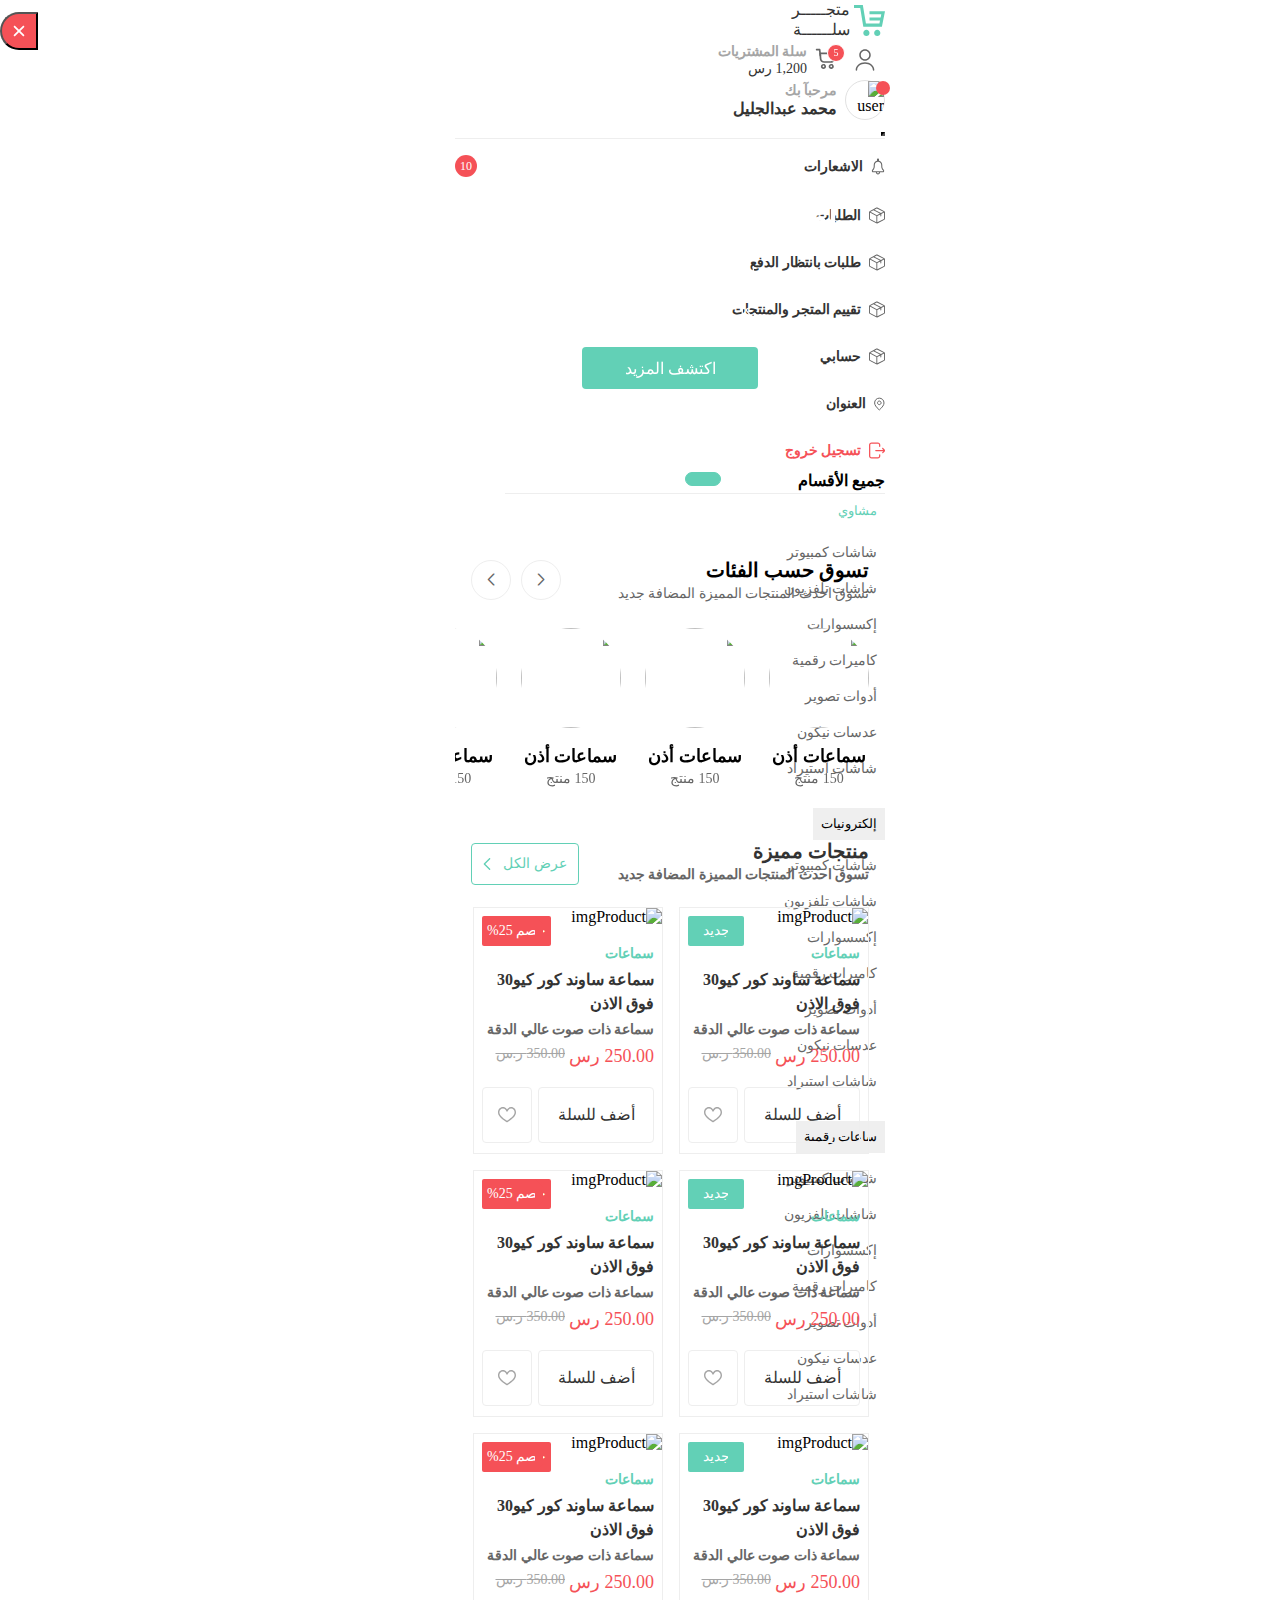
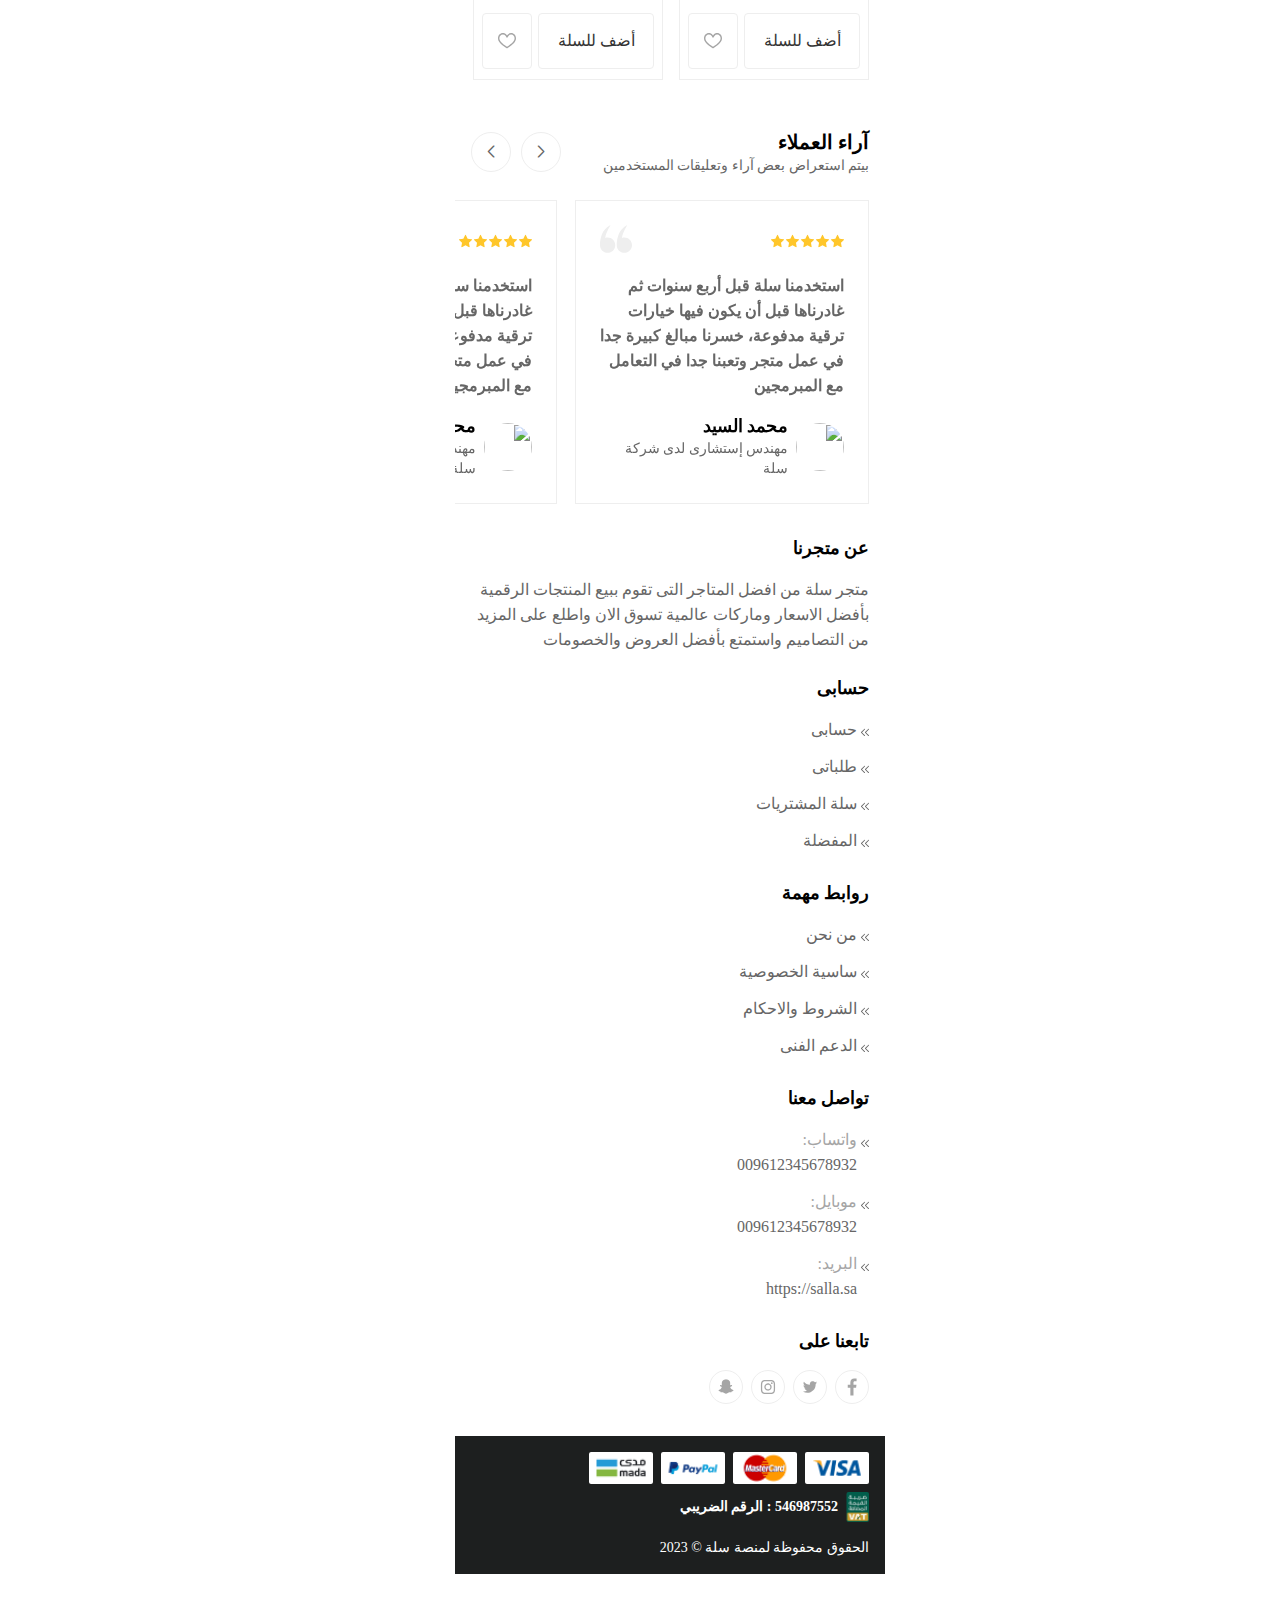
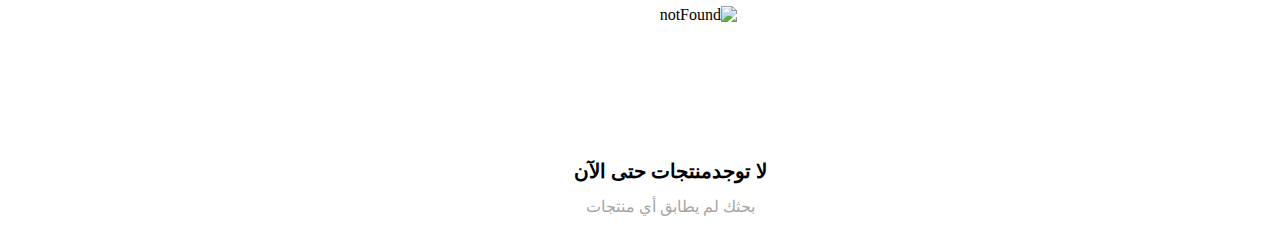
==== commit 654b213f: "done" ====
--- a/index.html
+++ b/index.html
@@ -23,48 +23,428 @@
     <link rel="stylesheet" href="./css/style.css" />
   </head>
   <body>
-    <nav class="navbar navbar-dark   ">
+    <nav class="navbar">
       <div class="container-fluid">
         <div class="part1">
-          <button class="navbar-toggler" type="button" data-bs-toggle="offcanvas" data-bs-target="#offcanvasDarkNavbar" aria-controls="offcanvasDarkNavbar" aria-label="Toggle navigation">
+          <button
+            class="navbar-toggler"
+            type="button"
+            data-bs-toggle="offcanvas"
+            data-bs-target="#offcanvasDarkNavbar"
+            aria-controls="offcanvasDarkNavbar"
+            aria-label="Toggle navigation"
+          >
             <span class="navbar-toggler-icon"></span>
           </button>
-          <a class="navbar-brand" href="#">متجـــــر
-            سلــــــة</a>
-          
-        </div>
-      
-        <div class="offcanvas offcanvas-end text-bg-dark" tabindex="-1" id="offcanvasDarkNavbar" aria-labelledby="offcanvasDarkNavbarLabel">
+          <a class="navbar-brand" href="index.html">
+            <svg
+              width="31"
+              height="31"
+              viewBox="0 0 31 31"
+              fill="none"
+              xmlns="http://www.w3.org/2000/svg"
+            >
+              <g clip-path="url(#clip0_7325_1798)">
+                <path
+                  d="M23.2508 24.8008C21.5458 24.8008 20.1508 26.1958 20.1508 27.9008C20.1508 29.6058 21.5458 31.0008 23.2508 31.0008C24.9558 31.0008 26.3508 29.6058 26.3508 27.9008C26.3508 26.1958 24.9558 24.8008 23.2508 24.8008ZM12.4008 24.8008C10.6958 24.8008 9.30078 26.1958 9.30078 27.9008C9.30078 29.6058 10.6958 31.0008 12.4008 31.0008C14.1058 31.0008 15.5008 29.6058 15.5008 27.9008C15.5008 26.1958 14.1058 24.8008 12.4008 24.8008Z"
+                  fill="#62D0B6"
+                />
+                <path
+                  d="M31 6.2L27.9 21.7H9.3L6.2 3.1H0V0H8.835L9.3 2.635L11.935 18.6H25.42L26.04 15.5H15.5V12.4H26.66L27.28 9.3H15.5V6.2H31Z"
+                  fill="#62D0B6"
+                />
+              </g>
+              <defs>
+                <clipPath id="clip0_7325_1798">
+                  <rect width="31" height="31" fill="white" />
+                </clipPath>
+              </defs>
+            </svg>
+            <p>متجـــــر سلــــــة</p>
+          </a>
+        </div>
+        <div class="part2">
+          <button
+            type="button"
+            data-bs-toggle="offcanvas"
+            data-bs-target="#offcanvasBottom"
+            aria-controls="offcanvasBottom"
+            class="acount"
+          >
+            <svg
+              width="24"
+              height="24"
+              viewBox="0 0 24 24"
+              fill="none"
+              xmlns="http://www.w3.org/2000/svg"
+            >
+              <path
+                d="M12 12.75C8.83 12.75 6.25 10.17 6.25 7C6.25 3.83 8.83 1.25 12 1.25C15.17 1.25 17.75 3.83 17.75 7C17.75 10.17 15.17 12.75 12 12.75ZM12 2.75C9.66 2.75 7.75 4.66 7.75 7C7.75 9.34 9.66 11.25 12 11.25C14.34 11.25 16.25 9.34 16.25 7C16.25 4.66 14.34 2.75 12 2.75Z"
+                fill="#666666"
+              />
+              <path
+                d="M20.5901 22.75C20.1801 22.75 19.8401 22.41 19.8401 22C19.8401 18.55 16.3202 15.75 12.0002 15.75C7.68015 15.75 4.16016 18.55 4.16016 22C4.16016 22.41 3.82016 22.75 3.41016 22.75C3.00016 22.75 2.66016 22.41 2.66016 22C2.66016 17.73 6.85015 14.25 12.0002 14.25C17.1502 14.25 21.3401 17.73 21.3401 22C21.3401 22.41 21.0001 22.75 20.5901 22.75Z"
+                fill="#666666"
+              />
+            </svg>
+          </button>
+          <a href="" class="shpo">
+            <div class="numShop">
+              <p>5</p>
+            </div>
+            <svg
+              width="22"
+              height="21"
+              viewBox="0 0 22 21"
+              fill="none"
+              xmlns="http://www.w3.org/2000/svg"
+            >
+              <path
+                fill-rule="evenodd"
+                clip-rule="evenodd"
+                d="M4.31344 5.84335C4.29852 5.67833 4.31815 5.512 4.37107 5.35498C4.42398 5.19796 4.50903 5.05369 4.62078 4.93135C4.73254 4.80901 4.86855 4.7113 5.02016 4.64443C5.17176 4.57756 5.33564 4.54301 5.50133 4.54297H19.964C20.1427 4.54304 20.319 4.58323 20.48 4.66057C20.641 4.7379 20.7826 4.8504 20.8944 4.98978C21.0061 5.12915 21.0851 5.29184 21.1256 5.46583C21.166 5.63981 21.1669 5.82067 21.1281 5.99503L19.9061 11.5033C19.6959 12.4499 19.1691 13.2965 18.4127 13.9032C17.6563 14.51 16.7156 14.8405 15.7459 14.8404H9.01901C7.95533 14.8404 6.93009 14.4426 6.14482 13.7252C5.35955 13.0077 4.87103 12.0224 4.7753 10.9631L4.31344 5.84335ZM6.06034 6.24727L6.47279 10.8097C6.53025 11.4456 6.8236 12.037 7.29513 12.4675C7.76665 12.898 8.38221 13.1365 9.02072 13.1361H15.7476C16.3293 13.1359 16.8935 12.9374 17.3471 12.5733C17.8008 12.2092 18.1167 11.7014 18.2427 11.1335L19.3283 6.24727H6.06034Z"
+                fill="#666666"
+              />
+              <path
+                fill-rule="evenodd"
+                clip-rule="evenodd"
+                d="M0.789062 1.68418C0.789062 1.45818 0.878842 1.24143 1.03865 1.08162C1.19846 0.921811 1.41521 0.832031 1.64121 0.832031H4.63056C4.839 0.832243 5.04014 0.908846 5.19591 1.04735C5.35169 1.18585 5.4513 1.37664 5.47589 1.58363L6.16102 7.37996C6.18746 7.60461 6.12358 7.83056 5.98343 8.00811C5.84328 8.18565 5.63833 8.30025 5.41368 8.3267C5.18904 8.35314 4.96309 8.28926 4.78554 8.14911C4.60799 8.00895 4.49339 7.80401 4.46695 7.57936L3.87214 2.53463H1.64121C1.41521 2.53463 1.19846 2.44485 1.03865 2.28504C0.878842 2.12523 0.789063 1.91019 0.789062 1.68418ZM8.45842 19.2947C8.68442 19.2947 8.90117 19.2049 9.06098 19.0451C9.22079 18.8853 9.31057 18.6686 9.31057 18.4426C9.31057 18.2166 9.22079 17.9998 9.06098 17.84C8.90117 17.6802 8.68442 17.5904 8.45842 17.5904C8.23242 17.5904 8.01567 17.6802 7.85586 17.84C7.69605 17.9998 7.60627 18.2166 7.60627 18.4426C7.60627 18.6686 7.69605 18.8853 7.85586 19.0451C8.01567 19.2049 8.23242 19.2947 8.45842 19.2947ZM8.45842 20.999C8.79414 20.999 9.12657 20.9329 9.43673 20.8044C9.74689 20.676 10.0287 20.4876 10.2661 20.2503C10.5035 20.0129 10.6918 19.7311 10.8203 19.4209C10.9487 19.1107 11.0149 18.7783 11.0149 18.4426C11.0149 18.1069 10.9487 17.7744 10.8203 17.4643C10.6918 17.1541 10.5035 16.8723 10.2661 16.6349C10.0287 16.3975 9.74689 16.2092 9.43673 16.0807C9.12657 15.9523 8.79414 15.8861 8.45842 15.8861C7.78041 15.8861 7.13016 16.1555 6.65073 16.6349C6.17131 17.1143 5.90197 17.7646 5.90197 18.4426C5.90197 19.1206 6.17131 19.7708 6.65073 20.2503C7.13016 20.7297 7.78041 20.999 8.45842 20.999ZM16.2334 19.2947C16.4594 19.2947 16.6762 19.2049 16.836 19.0451C16.9958 18.8853 17.0856 18.6686 17.0856 18.4426C17.0856 18.2166 16.9958 17.9998 16.836 17.84C16.6762 17.6802 16.4594 17.5904 16.2334 17.5904C16.0074 17.5904 15.7907 17.6802 15.6309 17.84C15.4711 17.9998 15.3813 18.2166 15.3813 18.4426C15.3813 18.6686 15.4711 18.8853 15.6309 19.0451C15.7907 19.2049 16.0074 19.2947 16.2334 19.2947ZM16.2334 20.999C16.5692 20.999 16.9016 20.9329 17.2118 20.8044C17.5219 20.676 17.8037 20.4876 18.0411 20.2503C18.2785 20.0129 18.4668 19.7311 18.5953 19.4209C18.7238 19.1107 18.7899 18.7783 18.7899 18.4426C18.7899 18.1069 18.7238 17.7744 18.5953 17.4643C18.4668 17.1541 18.2785 16.8723 18.0411 16.6349C17.8037 16.3975 17.5219 16.2092 17.2118 16.0807C16.9016 15.9523 16.5692 15.8861 16.2334 15.8861C15.5554 15.8861 14.9052 16.1555 14.4258 16.6349C13.9463 17.1143 13.677 17.7646 13.677 18.4426C13.677 19.1206 13.9463 19.7708 14.4258 20.2503C14.9052 20.7297 15.5554 20.999 16.2334 20.999Z"
+                fill="#666666"
+              />
+            </svg>
+          </a>
+          <div class="shopPrice">
+            <h3>سلة المشتريات</h3>
+            <p>1,200 رس</p>
+          </div>
+        </div>
+        <div
+          class="offcanvas offcanvasAcount offcanvas-bottom"
+          tabindex="-1"
+          id="offcanvasBottom"
+          aria-labelledby="offcanvasBottomLabel"
+        >
           <div class="offcanvas-header">
-            <h5 class="offcanvas-title" id="offcanvasDarkNavbarLabel">Dark offcanvas</h5>
-            <button type="button" class="btn-close btn-close-white" data-bs-dismiss="offcanvas" aria-label="Close"></button>
+            <a href="profile.html" class="user">
+              <div class="imgUser notfication">
+                <img src="./images/user.png"  alt="user" />
+
+              </div>
+              <div class="infoUser">
+                <h3>مرحبآ بك</h3>
+                <h4>محمد عبدالجليل</h4>
+              </div>
+            </a>
+            <button
+              type="button"
+              class="btn-close text-reset"
+              data-bs-dismiss="offcanvas"
+              aria-label="Close"
+            ></button>
+          </div>
+          <div class="offcanvas-body small">
+            <div class="part">
+              <a href="" class="acountInfo">
+                <svg
+                  width="14"
+                  height="17"
+                  viewBox="0 0 14 17"
+                  fill="none"
+                  xmlns="http://www.w3.org/2000/svg"
+                >
+                  <path
+                    d="M12.7768 11.8428C11.8224 10.8884 11.2862 9.59395 11.2862 8.24422V6.98176C11.2862 4.97355 9.90491 3.28817 8.04062 2.82332V1.54025C8.04062 0.965764 7.57486 0.5 7.00033 0.5C6.42581 0.5 5.96008 0.965764 5.96008 1.54025V2.82329C4.09579 3.28817 2.7145 4.97352 2.7145 6.98172V8.24418C2.7145 9.59391 2.17831 10.8883 1.22391 11.8428C0.804409 12.2623 0.678913 12.8932 0.905947 13.4413C1.13298 13.9894 1.66783 14.3468 2.2611 14.3468H4.84711C4.84711 15.536 5.81116 16.5 7.00033 16.5C8.18951 16.5 9.15355 15.536 9.15355 14.3468H11.7396C12.3328 14.3468 12.8677 13.9894 13.0947 13.4413C13.3218 12.8932 13.1963 12.2623 12.7768 11.8428ZM7.00033 15.4431C6.39583 15.4431 5.90406 14.9513 5.90406 14.3468H8.0966C8.0966 14.9513 7.60484 15.4431 7.00033 15.4431ZM12.1182 13.0368C12.0546 13.1905 11.9059 13.2898 11.7396 13.2898H2.2611C2.09474 13.2898 1.94609 13.1905 1.88243 13.0368C1.81877 12.8831 1.85364 12.7078 1.97128 12.5902C3.13213 11.4293 3.77141 9.88588 3.77141 8.24422V6.98176C3.77141 5.20132 5.2199 3.75284 7.00033 3.75284C8.78077 3.75284 10.2293 5.20132 10.2293 6.98176V8.24422C10.2293 9.88588 10.8686 11.4293 12.0294 12.5902C12.1471 12.7078 12.1819 12.8831 12.1182 13.0368Z"
+                    fill="#666666"
+                  />
+                </svg>
+
+                <h3>الاشعارات</h3>
+              </a>
+              <div class="numInfo">
+                <p>10</p>
+              </div>
+            </div>
+            <div class="part">
+              <a href="orders.html" class="acountInfo">
+                <svg
+                  width="16"
+                  height="17"
+                  viewBox="0 0 16 17"
+                  fill="none"
+                  xmlns="http://www.w3.org/2000/svg"
+                >
+                  <path
+                    d="M15.3913 4.19641L8.32603 0.616502L8.32309 0.615033C8.0085 0.458408 7.63469 0.461908 7.32303 0.624408L4.29275 2.23266C4.26813 2.2431 4.24447 2.25575 4.22181 2.27031L0.5905 4.19756C0.22625 4.38828 0 4.76197 0 5.17325V11.8258C0 12.2371 0.22625 12.6107 0.5905 12.8014L7.32003 16.3731L7.32306 16.3747C7.482 16.4575 7.65716 16.4991 7.83234 16.4991C8.00062 16.4991 8.16897 16.4608 8.32309 16.384L15.3913 12.8026C15.7668 12.6148 16 12.2376 16 11.8177V5.18141C16 4.76144 15.7668 4.38416 15.3913 4.19641ZM7.75741 1.45481C7.80331 1.43125 7.85813 1.43078 7.90444 1.4535L14.5178 4.80444L11.944 6.08585L5.47837 2.66438L7.75741 1.45481ZM7.357 15.3317L1.02844 11.9729L1.02541 11.9713C0.971 11.9429 0.937156 11.8872 0.937156 11.8258V5.59613L7.357 8.94375V15.3317ZM7.83053 8.13375L1.446 4.80453L4.478 3.19538L10.9116 6.59985L7.83053 8.13375ZM15.0628 11.8176C15.0628 11.8803 15.0279 11.9366 14.9718 11.9646L8.29419 15.348V8.94978L11.3687 7.4191V9.02394C11.3687 9.28272 11.5786 9.49253 11.8373 9.49253C12.0961 9.49253 12.3059 9.28272 12.3059 9.02394V6.9525L15.0628 5.58V11.8176Z"
+                    fill="#666666"
+                  />
+                </svg>
+
+                <h3>الطلبات</h3>
+              </a>
+            </div>
+            <div class="part">
+              <a href="" class="acountInfo">
+                <svg
+                  width="16"
+                  height="17"
+                  viewBox="0 0 16 17"
+                  fill="none"
+                  xmlns="http://www.w3.org/2000/svg"
+                >
+                  <path
+                    d="M15.3913 4.19641L8.32603 0.616502L8.32309 0.615033C8.0085 0.458408 7.63469 0.461908 7.32303 0.624408L4.29275 2.23266C4.26813 2.2431 4.24447 2.25575 4.22181 2.27031L0.5905 4.19756C0.22625 4.38828 0 4.76197 0 5.17325V11.8258C0 12.2371 0.22625 12.6107 0.5905 12.8014L7.32003 16.3731L7.32306 16.3747C7.482 16.4575 7.65716 16.4991 7.83234 16.4991C8.00062 16.4991 8.16897 16.4608 8.32309 16.384L15.3913 12.8026C15.7668 12.6148 16 12.2376 16 11.8177V5.18141C16 4.76144 15.7668 4.38416 15.3913 4.19641ZM7.75741 1.45481C7.80331 1.43125 7.85813 1.43078 7.90444 1.4535L14.5178 4.80444L11.944 6.08585L5.47837 2.66438L7.75741 1.45481ZM7.357 15.3317L1.02844 11.9729L1.02541 11.9713C0.971 11.9429 0.937156 11.8872 0.937156 11.8258V5.59613L7.357 8.94375V15.3317ZM7.83053 8.13375L1.446 4.80453L4.478 3.19538L10.9116 6.59985L7.83053 8.13375ZM15.0628 11.8176C15.0628 11.8803 15.0279 11.9366 14.9718 11.9646L8.29419 15.348V8.94978L11.3687 7.4191V9.02394C11.3687 9.28272 11.5786 9.49253 11.8373 9.49253C12.0961 9.49253 12.3059 9.28272 12.3059 9.02394V6.9525L15.0628 5.58V11.8176Z"
+                    fill="#666666"
+                  />
+                </svg>
+
+                <h3>طلبات بانتظار الدفع</h3>
+              </a>
+            </div>
+            <div class="part">
+              <a href="" class="acountInfo">
+                <svg
+                  width="16"
+                  height="17"
+                  viewBox="0 0 16 17"
+                  fill="none"
+                  xmlns="http://www.w3.org/2000/svg"
+                >
+                  <path
+                    d="M15.3913 4.19641L8.32603 0.616502L8.32309 0.615033C8.0085 0.458408 7.63469 0.461908 7.32303 0.624408L4.29275 2.23266C4.26813 2.2431 4.24447 2.25575 4.22181 2.27031L0.5905 4.19756C0.22625 4.38828 0 4.76197 0 5.17325V11.8258C0 12.2371 0.22625 12.6107 0.5905 12.8014L7.32003 16.3731L7.32306 16.3747C7.482 16.4575 7.65716 16.4991 7.83234 16.4991C8.00062 16.4991 8.16897 16.4608 8.32309 16.384L15.3913 12.8026C15.7668 12.6148 16 12.2376 16 11.8177V5.18141C16 4.76144 15.7668 4.38416 15.3913 4.19641ZM7.75741 1.45481C7.80331 1.43125 7.85813 1.43078 7.90444 1.4535L14.5178 4.80444L11.944 6.08585L5.47837 2.66438L7.75741 1.45481ZM7.357 15.3317L1.02844 11.9729L1.02541 11.9713C0.971 11.9429 0.937156 11.8872 0.937156 11.8258V5.59613L7.357 8.94375V15.3317ZM7.83053 8.13375L1.446 4.80453L4.478 3.19538L10.9116 6.59985L7.83053 8.13375ZM15.0628 11.8176C15.0628 11.8803 15.0279 11.9366 14.9718 11.9646L8.29419 15.348V8.94978L11.3687 7.4191V9.02394C11.3687 9.28272 11.5786 9.49253 11.8373 9.49253C12.0961 9.49253 12.3059 9.28272 12.3059 9.02394V6.9525L15.0628 5.58V11.8176Z"
+                    fill="#666666"
+                  />
+                </svg>
+
+                <h3>تقييم المتجر والمنتجات</h3>
+              </a>
+            </div>
+            <div class="part">
+              <a href="profile.html" class="acountInfo">
+                <svg
+                  width="16"
+                  height="17"
+                  viewBox="0 0 16 17"
+                  fill="none"
+                  xmlns="http://www.w3.org/2000/svg"
+                >
+                  <path
+                    d="M15.3913 4.19641L8.32603 0.616502L8.32309 0.615033C8.0085 0.458408 7.63469 0.461908 7.32303 0.624408L4.29275 2.23266C4.26813 2.2431 4.24447 2.25575 4.22181 2.27031L0.5905 4.19756C0.22625 4.38828 0 4.76197 0 5.17325V11.8258C0 12.2371 0.22625 12.6107 0.5905 12.8014L7.32003 16.3731L7.32306 16.3747C7.482 16.4575 7.65716 16.4991 7.83234 16.4991C8.00062 16.4991 8.16897 16.4608 8.32309 16.384L15.3913 12.8026C15.7668 12.6148 16 12.2376 16 11.8177V5.18141C16 4.76144 15.7668 4.38416 15.3913 4.19641ZM7.75741 1.45481C7.80331 1.43125 7.85813 1.43078 7.90444 1.4535L14.5178 4.80444L11.944 6.08585L5.47837 2.66438L7.75741 1.45481ZM7.357 15.3317L1.02844 11.9729L1.02541 11.9713C0.971 11.9429 0.937156 11.8872 0.937156 11.8258V5.59613L7.357 8.94375V15.3317ZM7.83053 8.13375L1.446 4.80453L4.478 3.19538L10.9116 6.59985L7.83053 8.13375ZM15.0628 11.8176C15.0628 11.8803 15.0279 11.9366 14.9718 11.9646L8.29419 15.348V8.94978L11.3687 7.4191V9.02394C11.3687 9.28272 11.5786 9.49253 11.8373 9.49253C12.0961 9.49253 12.3059 9.28272 12.3059 9.02394V6.9525L15.0628 5.58V11.8176Z"
+                    fill="#666666"
+                  />
+                </svg>
+
+                <h3>حسابي</h3>
+              </a>
+            </div>
+            <div class="part">
+              <a href="addresses.html" class="acountInfo">
+                <svg width="11" height="14" viewBox="0 0 11 14" fill="none" xmlns="http://www.w3.org/2000/svg">
+                  <path d="M6.57385 4.56688L6.57325 4.56627C6.22635 4.21996 5.79453 4.03992 5.30477 4.03992C4.81499 4.03992 4.38323 4.21999 4.03664 4.56658C3.68981 4.91341 3.50934 5.34532 3.50934 5.83535C3.50934 6.32526 3.68973 6.75701 4.03664 7.10348C4.38311 7.45039 4.81486 7.63078 5.30477 7.63078C5.79481 7.63078 6.22671 7.45031 6.57355 7.10348C6.92013 6.7569 7.1002 6.32513 7.1002 5.83535C7.1002 5.34559 6.92016 4.91378 6.57385 4.56688ZM2.02493 2.46238L2.025 2.46231C2.9776 1.58356 4.06399 1.15363 5.30477 1.15363C6.54556 1.15363 7.63194 1.58356 8.58454 2.46231L8.58462 2.46238C9.50885 3.3146 9.9865 4.46334 9.9865 5.96489C9.9865 6.87437 9.64518 7.89481 8.90172 9.03606C8.15882 10.176 7.01976 11.4329 5.46653 12.806C5.44895 12.8199 5.42427 12.8348 5.3883 12.8483C5.35423 12.8611 5.3272 12.865 5.30477 12.865C5.28234 12.865 5.25532 12.8611 5.22125 12.8483C5.18528 12.8348 5.1606 12.8199 5.14301 12.806C3.58978 11.4329 2.45073 10.176 1.70783 9.03606C0.964362 7.89481 0.623047 6.87437 0.623047 5.96489C0.623047 4.46334 1.1007 3.3146 2.02493 2.46238Z" stroke="#666666"/>
+                  </svg>
+                  
+
+                <h3>العنوان</h3>
+              </a>
+            </div>
+            <div class="part logOut">
+              <button href="" class="acountInfo">
+                <svg
+                  width="16"
+                  height="17"
+                  viewBox="0 0 16 17"
+                  fill="none"
+                  xmlns="http://www.w3.org/2000/svg"
+                >
+                  <path
+                    d="M11.3125 12.75V14C11.3125 15.3785 10.191 16.5 8.8125 16.5H2.53125C1.15271 16.5 0.03125 15.3785 0.03125 14V3C0.03125 1.62146 1.15271 0.5 2.53125 0.5H8.8125C10.191 0.5 11.3125 1.62146 11.3125 3V4.25C11.3125 4.59521 11.0327 4.875 10.6875 4.875C10.3423 4.875 10.0625 4.59521 10.0625 4.25V3C10.0625 2.31079 9.50171 1.75 8.8125 1.75H2.53125C1.84204 1.75 1.28125 2.31079 1.28125 3V14C1.28125 14.6892 1.84204 15.25 2.53125 15.25H8.8125C9.50171 15.25 10.0625 14.6892 10.0625 14V12.75C10.0625 12.4048 10.3423 12.125 10.6875 12.125C11.0327 12.125 11.3125 12.4048 11.3125 12.75ZM15.5736 7.42639L14.1741 6.02686C13.9299 5.78271 13.5342 5.78271 13.2902 6.02686C13.046 6.27087 13.046 6.66663 13.2902 6.91064L14.2856 7.90625H6.78125C6.43604 7.90625 6.15625 8.18604 6.15625 8.53125C6.15625 8.87646 6.43604 9.15625 6.78125 9.15625H14.2856L13.2902 10.1519C13.046 10.3959 13.046 10.7916 13.2902 11.0356C13.4122 11.1577 13.5721 11.2188 13.7321 11.2188C13.8921 11.2188 14.052 11.1577 14.1741 11.0356L15.5736 9.63611C16.1829 9.02686 16.1829 8.03564 15.5736 7.42639Z"
+                    fill="#F55157"
+                  />
+                </svg>
+
+                <h3>تسجيل خروج</h3>
+              </button>
+            </div>
+          </div>
+        </div>
+        <!-- if ("rtl")=> add class name "offcanvas-end" else add "offcanvas-start" -->
+        <div
+          class="offcanvas offcanvas-end text-bg-dark"
+          tabindex="-1"
+          id="offcanvasDarkNavbar"
+          aria-labelledby="offcanvasDarkNavbarLabel"
+        >
+          <div class="offcanvas-header">
+            <h5 class="offcanvas-title" id="offcanvasDarkNavbarLabel">
+              جميع الأقسام
+            </h5>
+            <button
+              type="button"
+              class="btn-close closeNav btn-close-white"
+              data-bs-dismiss="offcanvas"
+              aria-label="Close"
+            >
+              <svg
+                width="12"
+                height="12"
+                viewBox="0 0 12 12"
+                fill="none"
+                xmlns="http://www.w3.org/2000/svg"
+              >
+                <path
+                  d="M0.926976 2.1854C0.579842 1.83826 0.579843 1.27545 0.926978 0.928317C1.27411 0.581185 1.83692 0.581186 2.18406 0.928319L5.99995 4.74421L9.81581 0.928319C10.163 0.581186 10.7258 0.581185 11.0729 0.928317C11.4201 1.27545 11.4201 1.83826 11.0729 2.1854L7.25701 6.00129L11.0729 9.81716C11.4201 10.1643 11.4201 10.7271 11.0729 11.0743C10.7258 11.4214 10.163 11.4214 9.81581 11.0743L5.99995 7.25835L2.18406 11.0743C1.83692 11.4214 1.27411 11.4214 0.926978 11.0743C0.579843 10.7271 0.579842 10.1643 0.926976 9.81716L4.74286 6.00129L0.926976 2.1854Z"
+                  fill="white"
+                />
+              </svg>
+            </button>
           </div>
           <div class="offcanvas-body">
-            <ul class="navbar-nav justify-content-end flex-grow-1 pe-3">
-              <li class="nav-item">
-                <a class="nav-link active" aria-current="page" href="#">Home</a>
-              </li>
-              <li class="nav-item">
-                <a class="nav-link" href="#">Link</a>
-              </li>
-              <li class="nav-item dropdown">
-                <a class="nav-link dropdown-toggle" href="#" role="button" data-bs-toggle="dropdown" aria-expanded="false">
-                  Dropdown
-                </a>
-                <ul class="dropdown-menu dropdown-menu-dark">
-                  <li><a class="dropdown-item" href="#">Action</a></li>
-                  <li><a class="dropdown-item" href="#">Another action</a></li>
-                  <li>
-                    <hr class="dropdown-divider">
-                  </li>
-                  <li><a class="dropdown-item" href="#">Something else here</a></li>
-                </ul>
-              </li>
-            </ul>
-            <form class="d-flex mt-3" role="search">
-              <input class="form-control me-2" type="search" placeholder="Search" aria-label="Search">
-              <button class="btn btn-success" type="submit">Search</button>
-            </form>
+            <div class="accordion navbar-nav" id="accordionExample">
+              <div class="accordion-item">
+                <h2 class="accordion-header" id="headingOne">
+                  <button
+                    class="accordion-button"
+                    type="button"
+                    data-bs-toggle="collapse"
+                    data-bs-target="#collapseOne"
+                    aria-expanded="true"
+                    aria-controls="collapseOne"
+                  >
+                    مشاوي
+                  </button>
+                </h2>
+                <div
+                  id="collapseOne"
+                  class="accordion-collapse collapse show"
+                  aria-labelledby="headingOne"
+                  data-bs-parent="#accordionExample"
+                >
+                  <div class="accordion-body">
+                    <ul>
+                      <li>
+                        <a href="">شاشات كمبيوتر</a>
+                      </li>
+                      <li>
+                        <a href="">شاشات تلفزيون</a>
+                      </li>
+                      <li>
+                        <a href="">إكسسوارات </a>
+                      </li>
+                      <li>
+                        <a href="">كاميرات رقمية </a>
+                      </li>
+                      <li>
+                        <a href="">أدوات تصوير </a>
+                      </li>
+                      <li>
+                        <a href="">عدسات نيكون </a>
+                      </li>
+                      <li>
+                        <a href="">شاشات استيراد </a>
+                      </li>
+                    </ul>
+                  </div>
+                </div>
+              </div>
+              <div class="accordion-item">
+                <h2 class="accordion-header" id="headingTwo">
+                  <button
+                    class="accordion-button collapsed"
+                    type="button"
+                    data-bs-toggle="collapse"
+                    data-bs-target="#collapseTwo"
+                    aria-expanded="false"
+                    aria-controls="collapseTwo"
+                  >
+                    إلكترونيات
+                  </button>
+                </h2>
+                <div
+                  id="collapseTwo"
+                  class="accordion-collapse collapse"
+                  aria-labelledby="headingTwo"
+                  data-bs-parent="#accordionExample"
+                >
+                  <div class="accordion-body">
+                    <ul>
+                      <li>
+                        <a href="">شاشات كمبيوتر</a>
+                      </li>
+                      <li>
+                        <a href="">شاشات تلفزيون</a>
+                      </li>
+                      <li>
+                        <a href="">إكسسوارات </a>
+                      </li>
+                      <li>
+                        <a href="">كاميرات رقمية </a>
+                      </li>
+                      <li>
+                        <a href="">أدوات تصوير </a>
+                      </li>
+                      <li>
+                        <a href="">عدسات نيكون </a>
+                      </li>
+                      <li>
+                        <a href="">شاشات استيراد </a>
+                      </li>
+                    </ul>
+                  </div>
+                </div>
+              </div>
+              <div class="accordion-item">
+                <h2 class="accordion-header" id="headingThree">
+                  <button
+                    class="accordion-button collapsed"
+                    type="button"
+                    data-bs-toggle="collapse"
+                    data-bs-target="#collapseThree"
+                    aria-expanded="false"
+                    aria-controls="collapseThree"
+                  >
+                    ساعات رقمية
+                  </button>
+                </h2>
+                <div
+                  id="collapseThree"
+                  class="accordion-collapse collapse"
+                  aria-labelledby="headingThree"
+                  data-bs-parent="#accordionExample"
+                >
+                  <div class="accordion-body">
+                    <ul>
+                      <li>
+                        <a href="">شاشات كمبيوتر</a>
+                      </li>
+                      <li>
+                        <a href="">شاشات تلفزيون</a>
+                      </li>
+                      <li>
+                        <a href="">إكسسوارات </a>
+                      </li>
+                      <li>
+                        <a href="">كاميرات رقمية </a>
+                      </li>
+                      <li>
+                        <a href="">أدوات تصوير </a>
+                      </li>
+                      <li>
+                        <a href="">عدسات نيكون </a>
+                      </li>
+                      <li>
+                        <a href="">شاشات استيراد </a>
+                      </li>
+                    </ul>
+                  </div>
+                </div>
+              </div>
+            </div>
+
+           <div class="country" style="display: none;">
+            <img src="./images/sud.png" alt="">
+            <h3>العربية</h3>
+            <span></span>
+            <p>ج.م</p>
+           </div>
           </div>
         </div>
       </div>
@@ -1066,37 +1446,57 @@
     <div class="payments">
       <div class="parts">
         <div class="part">
-          <img src="./images/visa.png" alt="pay">
+          <img src="./images/visa.png" alt="pay" />
         </div>
         <div class="part">
-          <img src="./images/master.png" alt="pay">
+          <img src="./images/master.png" alt="pay" />
         </div>
         <div class="part">
-          <img src="./images/paypal.png" alt="pay">
+          <img src="./images/paypal.png" alt="pay" />
         </div>
         <div class="part">
-          <img src="./images/mada.png" alt="pay">
+          <img src="./images/mada.png" alt="pay" />
         </div>
       </div>
       <div class="taxNum">
-        <svg width="23" height="30" viewBox="0 0 23 30" fill="none" xmlns="http://www.w3.org/2000/svg" xmlns:xlink="http://www.w3.org/1999/xlink">
-          <rect x="0.5" width="22.5" height="30" rx="2" fill="url(#pattern0)"/>
+        <svg
+          width="23"
+          height="30"
+          viewBox="0 0 23 30"
+          fill="none"
+          xmlns="http://www.w3.org/2000/svg"
+          xmlns:xlink="http://www.w3.org/1999/xlink"
+        >
+          <rect x="0.5" width="22.5" height="30" rx="2" fill="url(#pattern0)" />
           <defs>
-          <pattern id="pattern0" patternContentUnits="objectBoundingBox" width="1" height="1">
-          <use xlink:href="#image0_7325_3626" transform="matrix(0.00522876 0 0 0.00392157 -0.0228758 0)"/>
-          </pattern>
-          <image id="image0_7325_3626" width="200" height="255" xlink:href="[data-uri]"/>
+            <pattern
+              id="pattern0"
+              patternContentUnits="objectBoundingBox"
+              width="1"
+              height="1"
+            >
+              <use
+                xlink:href="#image0_7325_3626"
+                transform="matrix(0.00522876 0 0 0.00392157 -0.0228758 0)"
+              />
+            </pattern>
+            <image
+              id="image0_7325_3626"
+              width="200"
+              height="255"
+              xlink:href="[data-uri]"
+            />
           </defs>
-          </svg>
-          
+        </svg>
+
         <h3>546987552 : الرقم الضريبي</h3>
       </div>
       <p class="rights">الحقوق محفوظة لمنصة سلة © 2023</p>
     </div>
     <section class="notFound">
-<img src="./images/Icon.png" alt="notFound" class="imgNot">
-<h2>لا توجدمنتجات حتى الآن</h2>
-<p>بحثك لم يطابق أي منتجات</p>
+      <img src="./images/Icon.png" alt="notFound" class="imgNot" />
+      <h2>لا توجدمنتجات حتى الآن</h2>
+      <p>بحثك لم يطابق أي منتجات</p>
     </section>
     <script src="./js/jquery-3.6.1.min.js"></script>
     <script src="./js/popper.min.js"></script>
@@ -1106,6 +1506,7 @@
       var swiper = new Swiper(".mySwiper", {
         spaceBetween: 5,
         loop: true,
+        dir:true,
         pagination: {
           el: ".swiper-pagination",
           clickable: true,
--- a/css/style.css
+++ b/css/style.css
@@ -83,6 +83,7 @@
 /* head*/
 .head {
   margin-bottom: 48px;
+  direction: rtl;
 }
 .head .part {
   position: relative;
@@ -183,6 +184,9 @@
   justify-content: center;
   gap: 12px;
   padding: 10px;
+}
+html[dir="ltr"] .products .headProducts a svg {
+  transform: rotateY(180deg);
 }
 .products .headProducts a p {
   font-size: 14px;
@@ -333,6 +337,22 @@
 .products .partProducts .part .satte.sall::before {
   border-color: transparent transparent transparent rgba(245, 81, 87, 1);
 }
+@media(max-width:430px){
+  .products {
+    padding: 48px 6px;
+  }
+  .products .partProducts {
+    gap: 8px;
+}
+.products .partProducts .part {
+  min-width: 168px;
+  flex: 1;
+}
+.products .partProducts .part .imgProduct {
+
+  object-fit: cover;
+}
+}
 /*footer*/
 footer {
   padding: 32px 16px;
@@ -439,6 +459,7 @@
 }
 .categories .mySwiper2 {
   padding: 0px 16px;
+  direction: rtl;
 }
 .headCategories {
   display: flex;
@@ -470,6 +491,7 @@
   justify-content: center;
   gap: 10px;
   min-width: 90px;
+  direction: rtl;
 }
 
 .swip .btnSwiperNext,
@@ -538,6 +560,7 @@
 }
 .comments .mySwiper3 {
   padding: 0px 16px;
+  direction: rtl;
 }
 .comments .part {
   border: 1px solid rgba(238, 238, 238, 1);
@@ -1167,14 +1190,13 @@
 .payments .taxNum img {
   height: 22px;
   width: auto;
-  
 }
 .payments .taxNum h3 {
   margin: 0;
   font-size: 14px;
   line-height: 20px;
   font-family: "Din";
-color: white;
+  color: white;
 }
 .payments .rights {
   font-size: 14px;
@@ -1183,19 +1205,1281 @@
   color: white;
 }
 /*navbar*/
-.navbar-dark .navbar-brand{
-  color: black;
-}
+
 .navbar {
-
   height: 78px;
 }
-.navbar-dark .navbar-toggler-icon{
-  background-image: url('../images/Menu.svg');
-}
-.navbar-dark .navbar-toggler {
- outline: none;
+.navbar .navbar-toggler-icon {
+  height: 26px;
+  width: 26px;
+  margin-bottom: 4px;
+  background-image: url("../images/Menu.svg");
+}
+.navbar .navbar-toggler {
+  outline: none;
   padding: 0;
   border: 0;
   box-shadow: none;
-}+}
+.navbar-brand {
+  display: flex;
+  align-items: center;
+  gap: 4px;
+  color: rgba(51, 51, 51, 1);
+}
+.navbar-brand p {
+  font-size: 16px;
+  line-height: 20px;
+  width: 40px;
+  font-family: "DinBold";
+  text-wrap: wrap;
+  color: rgba(51, 51, 51, 1);
+}
+.navbar .navbar-brand:hover,
+.navbar .navbar-brand:focus {
+  color: rgba(51, 51, 51, 1);
+}
+.navbar .part1 {
+  display: flex;
+  align-items: center;
+  gap: 0px;
+}
+.navbar .part2 {
+  display: flex;
+  align-items: center;
+  gap: 8px;
+  align-items: center;
+}
+.navbar .part2 .acount {
+  background-color: transparent;
+  border: none;
+  height: 40px;
+  width: 40px;
+  display: flex;
+  align-items: center;
+  justify-content: center;
+}
+.navbar .part2 .shpo {
+  position: relative;
+}
+.navbar .part2 .numShop {
+  width: 18px;
+  height: 18px;
+  border-radius: 50%;
+  background: rgba(245, 81, 87, 1);
+  position: absolute;
+  top: -4px;
+  right: -8px;
+  z-index: 10;
+  display: flex;
+  align-items: center;
+  justify-content: center;
+  border: 1px solid rgba(255, 255, 255, 1);
+}
+.navbar .part2 .shpo p {
+  font-family: "Din";
+  font-size: 10px;
+  line-height: 16px;
+  color: white;
+}
+.navbar .part2 .shpo svg {
+}
+.navbar .part2 .shopPrice {
+}
+.navbar .part2 .shopPrice h3 {
+  color: rgba(165, 165, 165, 1);
+  font-size: 14px;
+  font-family: "Din";
+  margin: 0;
+}
+.navbar .part2 .shopPrice p {
+  color: rgba(51, 51, 51, 1);
+  font-size: 14px;
+  font-family: "Din";
+}
+.offcanvas-header {
+  border-bottom: 1px solid rgba(238, 238, 238, 1);
+}
+.offcanvas-end {
+  max-width: calc(100% - 50px);
+}
+.offcanvas-header h5 {
+  font-size: 16px;
+  font-family: "DinMd";
+  line-height: 24px;
+}
+.offcanvas-header .btn-close.closeNav {
+  padding: 0.5rem 0.5rem;
+  margin-top: -0.5rem;
+  margin-right: -0.5rem;
+  margin-bottom: -0.5rem;
+  position: absolute;
+  background: rgba(245, 81, 87, 1);
+
+  filter: none;
+  opacity: 1;
+  border-radius: 50% 0px 0px 50%;
+  left: -30px;
+  z-index: -8;
+  width: 38px;
+  height: 38px;
+  padding: 0;
+  top: 20px;
+  display: flex;
+  align-items: center;
+  justify-content: center;
+}
+html[dir="ltr"] .offcanvas-header .btn-close.closeNav {
+  left: auto;
+  right: -30px;
+  transform: rotateY(180deg);
+}
+.navbar-nav .nav-link {
+  color: rgba(51, 51, 51, 1);
+  font-size: 14px;
+  font-family: "DinMd";
+}
+.dropdown-toggle::after {
+  background-image: url("../images/arrowNav.svg");
+  background-position: center;
+  background-repeat: no-repeat;
+  position: absolute;
+  border: 0;
+  left: 0;
+  top: 10px;
+  width: 16px;
+  height: 16px;
+}
+.accordion-button:not(.collapsed)::after {
+  background-image: url("../images/arrowNavOpen.svg");
+  transform: rotate(-180deg);
+}
+.accordion-button::after {
+  background-image: url("../images/arrowNav.svg");
+  background-size: 12px;
+  width: 16px;
+  height: 16px;
+  background-position: center;
+}
+.navbar .accordion-button::after {
+  margin-right: auto;
+  margin-left: 0;
+}
+html[dir="ltr"] .navbar .accordion-button::after {
+  margin-right: 0;
+  margin-left: auto;
+}
+.accordion-button:not(.collapsed) {
+  color: rgba(98, 208, 182, 1);
+  box-shadow: none;
+  background: transparent;
+}
+.accordion-item {
+  border: none;
+  margin-bottom: 12px;
+}
+.accordion-button {
+  padding: 8px;
+  border: none;
+}
+.accordion-button:focus {
+  box-shadow: none;
+  outline: none;
+}
+.accordion-body {
+  padding: 0;
+}
+.accordion-body ul {
+  padding: 8px;
+}
+.accordion-body ul li {
+  padding: 8px 0px;
+}
+.accordion-body ul li a {
+  color: rgba(102, 102, 102, 1);
+  font-size: 14px;
+  line-height: 20px;
+  font-family: "Din";
+  transition: 0.3s;
+}
+.accordion-body ul li a:hover {
+  color: rgba(98, 208, 182, 1);
+}
+/*offcanvasAcount*/
+.offcanvasAcount {
+  border-radius: 10px 10px 0px 0px;
+  height: auto;
+}
+.offcanvasAcount .offcanvas-header {
+}
+.offcanvasAcount .offcanvas-body {
+  display: flex;
+  flex-direction: column;
+  gap: 10px;
+  padding-top: 6px;
+}
+.offcanvasAcount .offcanvas-body .part {
+  display: flex;
+  align-items: center;
+  justify-content: space-between;
+  gap: 10px;
+  padding: 10px 0px;
+}
+.offcanvasAcount .offcanvas-body .part .acountInfo {
+  display: flex;
+  align-items: center;
+  gap: 8px;
+  background: transparent;
+    border: none;
+}
+.offcanvasAcount .offcanvas-body .part .acountInfo svg {
+}
+.offcanvasAcount .offcanvas-body .part .acountInfo h3 {
+  font-size: 14px;
+  font-family: "Din";
+  color: rgba(51, 51, 51, 1);
+  margin: 0;
+}
+.offcanvasAcount .offcanvas-body .part .numInfo {
+  display: flex;
+  align-items: center;
+  justify-content: center;
+  padding: 2px;
+  width: 22px;
+  height: 22px;
+  border-radius: 50%;
+  background: rgba(245, 81, 87, 1);
+  color: white;
+}
+.offcanvasAcount .offcanvas-body .part .numInfo p {
+  font-family: "Din";
+  font-size: 12px;
+  color: white;
+}
+.offcanvasAcount .offcanvas-body .part.logOut h3 {
+  color: rgba(245, 81, 87, 1);
+}
+.offcanvasAcount .btn-close {
+  background-image: url("../images/arrowNavOpen.svg");
+  transform: rotate(-180deg);
+}
+.offcanvasAcount .offcanvas-header .user {
+  display: flex;
+  align-items: center;
+  gap: 8px;
+}
+.offcanvasAcount .offcanvas-header .user .imgUser {
+  width: 40px;
+  height: 40px;
+  border-radius: 50%;
+  object-fit: cover;
+  border: 1px solid rgb(225 225 225);
+  position: relative;
+}
+.offcanvasAcount .offcanvas-header .user .imgUser img {
+  width: 100%;
+  height: 100%;
+}
+.offcanvasAcount .offcanvas-header .user .imgUser.notfication::before {
+  position: absolute;
+  content: "";
+  height: 14px;
+  width: 14px;
+  border-radius: 50%;
+  top: 0;
+  right: -6px;
+  z-index: 5;
+  background: rgba(245, 81, 87, 1);
+}
+.offcanvasAcount .offcanvas-header .user .infoUser {
+}
+.offcanvasAcount .offcanvas-header .user .infoUser h3 {
+  color: rgba(165, 165, 165, 1);
+  margin: 0;
+  font-family: "Din";
+  font-size: 14px;
+}
+.offcanvasAcount .offcanvas-header .user .infoUser h4 {
+  color: rgba(51, 51, 51, 1);
+  margin: 0;
+  font-family: "DinMd ";
+  font-size: 16px;
+}
+.navbar .country {
+  padding: 8px;
+  background: rgba(248, 248, 248, 1);
+  display: flex;
+  align-items: center;
+  justify-content: center;
+  gap: 6px;
+  width: 150px;
+  border-radius: 4px;
+  margin-top: 20px;
+}
+.navbar .country img {
+  width: 18px;
+  height: 18px;
+  object-fit: cover;
+}
+.navbar .country h3 {
+  font-size: 14px;
+  color: rgba(51, 51, 51, 1);
+  font-family: "Din";
+  margin: 0;
+}
+.navbar .country span {
+  height: 20px;
+  width: 1px;
+  background-color: rgba(238, 238, 238, 1);
+  display: block;
+}
+.navbar .country p {
+  font-size: 14px;
+  color: rgba(51, 51, 51, 1);
+  font-family: "Din";
+  margin: 0;
+}
+/*=========================================================== Account=====================================*/
+.account {
+  background: #ffffff;
+  border-radius: 10px;
+  padding: 30px 34px 34px;
+  min-height: 400px;
+
+  gap: 36px;
+}
+.account .personalDetails {
+  display: flex;
+  flex-direction: column;
+  padding: 0;
+  height: 100%;
+  justify-content: space-between;
+  min-height: 100%;
+}
+.account .acount_content {
+  flex: 1;
+}
+.account .linksAccount {
+  background: #f5f5f5;
+  border-radius: 10px;
+  padding: 16px 0px 26px 26px;
+  max-width: 300px;
+  width: 100%;
+  height: 100%;
+}
+html[dir="rtl"] .account .linksAccount {
+  padding: 16px 26px 26px 0px;
+}
+.account .linksAccount ul {
+  padding: 0;
+  display: flex;
+  flex-direction: column;
+  gap: 14px;
+}
+.account .linksAccount ul li {
+}
+.account .linksAccount ul li a {
+  display: flex;
+  align-items: center;
+  gap: 10px;
+  height: 50px;
+  padding: 12px;
+}
+.account .linksAccount ul li a.active {
+  background: rgba(234, 76, 26, 0.7);
+  border-radius: 10px 0px 0px 10px;
+}
+.account .linksAccount ul li a img {
+  width: 24px;
+  height: 24px;
+  object-fit: contain;
+}
+.account .linksAccount ul li a p {
+  font-size: 20px;
+  line-height: 26px;
+  color: #4e4e4e;
+}
+.account .linksAccount ul li a.active p {
+  color: white;
+}
+.Profile {
+  flex: 1;
+}
+.Profile .next {
+  margin: 30px auto;
+}
+/*orders*/
+
+.account .orders .titleOrder {
+  font-size: 16px;
+  line-height: 21px;
+  margin-bottom: 14px;
+}
+.account .orders .btnsOrder {
+  display: flex;
+  align-items: center;
+  gap: 80px;
+  margin-bottom: 14px;
+}
+.account .orders .btnsOrder button {
+  font-size: 16px;
+  line-height: 21px;
+  color: #5c5959;
+  background-color: transparent;
+  border: none;
+}
+.account .orders .btnsOrder button.active {
+  text-decoration-line: underline;
+  color: rgba(98, 208, 182, 1);
+}
+.account .orders .allorders {
+  display: flex;
+  flex-direction: column;
+  gap: 16px;
+}
+.account .orders .allorders .order {
+  border: 1px solid #f1eded;
+  padding: 12px 16px;
+}
+.account
+  .orders
+  .allorders
+  .order
+  .table
+  > :not(:last-child)
+  > :last-child
+  > * {
+  border-bottom-color: currentColor;
+  border-bottom-color: #f1eded;
+}
+.account .orders .allorders .order table {
+  border-collapse: collapse;
+  border-spacing: 0;
+  width: 100%;
+
+  min-width: 400px;
+}
+.account .orders .allorders .order table tr th {
+  border-bottom: 1px solid #f1eded;
+  font-size: 14px;
+  line-height: 18px;
+
+  font-weight: 400;
+}
+.account .orders .allorders .order table thead {
+}
+.account .orders .allorders .order table td {
+  padding-top: 12px;
+}
+.account .orders .allorders .order table td {
+  border: none;
+  font-size: 12px;
+  line-height: 16px;
+}
+
+.account .orders .allorders .order .pending {
+  color: #c29801 !important;
+}
+.account .orders .allorders .order .delivered {
+  color: #157e0c !important;
+}
+.account .orders .allorders .order .btnTable {
+  display: flex;
+  align-items: center;
+  gap: 12px;
+  justify-content: end;
+  margin-top: 20px;
+}
+.account .orders .allorders .order .btnTable a {
+  font-size: 14px;
+  line-height: 18px;
+
+  color: rgba(98, 208, 182, 1);
+}
+.account .orders .allorders .order .btnTable span {
+  display: block;
+  width: 1px;
+  height: 16px;
+  background-color: black;
+}
+th,
+td {
+  text-align: left;
+  padding: 8px;
+}
+
+.account .orders {
+  flex: 1;
+}
+.account .emptyorder {
+  margin: auto;
+  text-align: center;
+}
+.account .emptyorder a {
+  width: 180px;
+  height: 46px;
+  font-size: 16px;
+  margin: 50px auto 0px;
+}
+.account .emptyorder img {
+  margin-bottom: 16px;
+  max-width: 80%;
+  height: auto;
+}
+.account .emptyorder h2 {
+  font-size: 16px;
+  line-height: 21px;
+  color: #545454;
+  margin-bottom: 10px;
+}
+.account .emptyorder h3 {
+  font-size: 14px;
+  line-height: 18px;
+  max-width: 280px;
+  color: #545454;
+  margin: auto;
+}
+.orders .checkout_steps {
+  margin-bottom: 54px;
+}
+.orders .orderSummarySuccsses {
+  margin: 20px 0px;
+}
+/*end orders*/
+/*fav*/
+.fav {
+}
+.fav h2 {
+  font-size: 16px;
+  line-height: 21px;
+  margin-bottom: 64px;
+}
+.fav {
+}
+/* end fav*/
+
+/*  address*/
+.address {
+  flex: 1;
+  height: 100%;
+}
+.address .personalDetails {
+  margin-top: 20px;
+}
+.address .checkout_steps {
+  justify-content: flex-start;
+}
+.address.addressSave {
+  padding: 0;
+}
+.address .titleaddress {
+  font-size: 16px;
+  line-height: 21px;
+
+  margin-bottom: 18px;
+}
+.addressSave .my_address .delet_edit {
+  position: absolute;
+  top: 10px;
+  display: flex;
+  align-items: center;
+  gap: 6px;
+  z-index: 50;
+}
+html[dir="rtl"] .addressSave .my_address .delet_edit {
+  left: 8px;
+}
+html[dir="ltr"] .addressSave .my_address .delet_edit {
+  right: 8px;
+}
+.addressSave .my_address .delet_edit button {
+  border: none;
+  background-color: transparent;
+}
+/* end address*/
+/*changePass*/
+.changePass {
+  flex: 1;
+  display: flex;
+  width: 100%;
+  justify-content: space-between;
+  flex-wrap: wrap;
+  gap: 30px;
+}
+.changePass .part {
+  flex: 1;
+}
+.changePass .part h2 {
+  font-size: 16px;
+  line-height: 21px;
+  margin-bottom: 16px;
+}
+.changePass .part form {
+  display: flex;
+  flex-direction: column;
+  width: 100%;
+  gap: 12px;
+  height: 100%;
+  flex: 1;
+}
+.changePass .part form input {
+  width: 100%;
+  max-width: 300px;
+}
+.changePass button {
+  width: 180px;
+  height: 46px;
+  align-self: flex-end;
+  border: none;
+  font-size: 16px;
+  line-height: 21px;
+  margin-top: auto;
+  margin-bottom: 28px;
+}
+/*end changePass*/
+@media (max-width: 992px) {
+  .account {
+    flex-direction: column;
+  }
+  .changePass .part {
+    width: 100%;
+  }
+  .changePass .part form {
+    width: 100%;
+  }
+  .changePass button {
+    margin: auto;
+  }
+  .account .linksAccount {
+    max-width: 100%;
+  }
+}
+@media (max-width: 768px) {
+  .orders .checkout_steps .part {
+    justify-content: flex-start;
+    width: 50%;
+  }
+  .orders .checkout_steps .line span {
+    height: 3px;
+  }
+  .orders .checkout_steps {
+    flex-direction: column;
+  }
+  .orders .checkout_steps .line {
+    width: 60%;
+  }
+}
+@media (max-width: 600px) {
+  .account .linksAccount {
+    max-width: 100%;
+    width: 100%;
+  }
+  .account .linksAccount ul li a p {
+    font-size: 16px;
+  }
+  .account .linksAccount ul li a img {
+    width: 18px;
+    height: 18px;
+  }
+  .account .linksAccount ul li a {
+    height: 40px;
+  }
+  .account .orders .btnsOrder {
+    gap: 30px;
+    justify-content: space-evenly;
+  }
+  .account .orders .allorders .order::-webkit-scrollbar {
+    width: 100px;
+  }
+}
+/*===========================================================end Account=====================================*/
+.hide {
+  display: none !important;
+}
+/*location*/
+.location {
+  padding: 22px 14px 26px;
+}
+.cart_title2 {
+  font-size: 16px;
+  line-height: 21px;
+  margin-bottom: 16px;
+}
+.location .map {
+  max-width: 490px;
+  height: 166px;
+  border-radius: 10px;
+  overflow: hidden;
+  margin-bottom: 12px;
+}
+.location .map iframe {
+  width: 100%;
+  height: 100%;
+}
+.location .allSelected {
+  display: flex;
+  align-items: center;
+  gap: 14px;
+  flex-wrap: wrap;
+}
+.location .allSelected select {
+  background: #f5f5f5;
+  border-radius: 10px;
+  font-size: 14px;
+  line-height: 18px;
+  color: #545454;
+  max-width: 238px;
+  width: 100%;
+  height: 40px;
+  padding: 0px 12px;
+  border: none;
+  outline: none;
+}
+.addressSave {
+  padding: 26px 30px 40px;
+}
+.addressSave .address {
+  display: flex;
+  justify-content: center;
+  gap: 14px;
+  flex-wrap: wrap;
+}
+.addressSave .my_address {
+  display: flex;
+  align-items: flex-start;
+  gap: 8px;
+  padding: 14px;
+  border: 1px solid rgba(98, 208, 182, 1);
+  position: relative;
+  flex: 1;
+  min-width: 170px;
+}
+.addressSave .my_address input {
+  max-width: 18px;
+  height: 16px;
+  border-radius: 0;
+  width: 100%;
+}
+.addressSave .my_address p {
+  font-size: 14px;
+  line-height: 18px;
+  color: #5c5959;
+  width: 66%;
+}
+.addressSave .add_address {
+  background: #f5f5f5;
+  color: #4e4e4e;
+  display: flex;
+  align-items: center;
+  justify-content: center;
+  flex-direction: column;
+  gap: 10px;
+  width: 172px;
+  border: none;
+  flex: 1;
+  min-width: 172px;
+  height: auto;
+  max-width: max-content;
+}
+.addressSave .add_address span {
+  font-size: 50px;
+  line-height: 42px;
+  display: inline-block;
+}
+.addressSave .add_address h3 {
+  font-size: 14px;
+  line-height: 18px;
+}
+/*end location*/
+
+/*personalDetails*/
+
+.personalDetails {
+  padding: 22px 12px;
+}
+.personalDetails form {
+  max-width: 100%;
+}
+.public_input {
+  background: #f5f5f5;
+  border-radius: 10px;
+  font-size: 14px;
+  line-height: 18px;
+  padding: 10px 12px;
+  margin-bottom: 12px;
+  border: none;
+  height: 40px;
+  outline: none;
+}
+.public_input:focus {
+  color: #212529;
+  background-color: #fff;
+  border-color: rgba(98, 208, 182, 1);
+  outline: 0;
+  box-shadow: 0 0 0 0.25rem rgb(234 76 26 / 30%);
+}
+.tel_num {
+  position: relative;
+}
+.public_input[type="tel"] {
+  padding: 10px 12px 10px 54px;
+}
+.tel_code {
+  position: absolute;
+  left: 12px;
+  top: 0;
+  height: 100%;
+  font-size: 14px;
+  background: #cccccc;
+  width: 44px;
+  display: grid;
+  place-content: center;
+  z-index: 50;
+  height: 40px;
+  border-radius: 10px 0px 0px 10px;
+}
+
+textarea.public_input {
+  width: 100%;
+  min-height: 80px;
+  height: 100%;
+}
+.public_input::placeholder {
+  color: #545454;
+}
+
+/*end personalDetails*/
+.next {
+  width: 180px;
+  height: 46px;
+  background: rgba(98, 208, 182, 1);
+  border-radius: 10px;
+  display: flex;
+  justify-content: center;
+  align-items: center;
+  font-size: 16px;
+  line-height: 21px;
+  color: #ffffff;
+  margin-top: 36px;
+  text-align: end;
+  transition: 0.3s;
+  border: none;
+}
+.form-check-input:checked {
+  background-color: rgba(98, 208, 182, 1);
+  border-color: rgba(98, 208, 182, 1);
+}
+.orderSummarySuccsses {
+  max-width: 366px;
+  margin: auto;
+  width: 100%;
+  text-align: start;
+}
+.orderSummarySuccsses h4 {
+  font-size: 16px;
+  line-height: 21px;
+}
+.orderSummarySuccsses h4 span {
+  font-size: 12px;
+  line-height: 16px;
+  padding: 0px 4px;
+}
+.orderSummarySuccsses ul {
+  background: #ffffff;
+  border-radius: 10px;
+  padding: 14px 12px;
+  margin-bottom: 12px;
+  width: 100%;
+}
+.orderSummarySuccsses ul li {
+  display: flex;
+  align-items: center;
+  justify-content: space-between;
+  margin-bottom: 10px;
+}
+.orderSummarySuccsses ul li p {
+  font-size: 14px;
+  line-height: 18px;
+
+  color: #4e4e4e;
+}
+.orderSummarySuccsses h5 {
+  font-size: 14px;
+  line-height: 18px;
+}
+.orders .orderSummarySuccsses {
+  margin: 20px 0px;
+}
+/*===========================================================registration====================================*/
+.registration2{
+  margin: auto;
+    max-width: 460px;
+    height: 650px;
+    padding-top: 80px;
+}
+.registration .title1{
+  font-size: 28px;
+line-height: 42px;
+  margin-bottom: 34px;
+  text-align: center;
+  margin-bottom: 20px;
+}
+
+
+.registration .title2{
+  font-size: 26px;
+line-height: 34px;
+text-align: center;
+}
+.registration .input{
+  background: #FFFFFF;
+border-radius: 10px;
+max-width: 340px;
+height: 40px;
+width: 100%;
+padding: 12px;
+border: none;
+outline: none;
+border: 1px solid #72d0b6;
+}
+.registration .input::placeholder , .registration .input2::placeholder{
+  font-size: 14px;
+  line-height: 18px;
+  font-family: "Din";
+  color: #545454;
+}
+.registration .input2{
+  background: #FFFFFF;
+border-radius: 10px;
+max-width: 450px;
+height: 40px;
+width: 100%;
+padding: 12px;
+border: none;
+outline: none;
+margin-bottom: 12px;
+}
+/*forget password*/
+.forget{
+
+}
+.forget p{
+  font-size: 16px;
+line-height: 21px;
+margin-bottom: 20px;
+}
+.forget .btn_page{
+  
+  width: 72%;
+  margin: 52px auto 0px;
+ font-size: 16px;
+}
+/*end forget password*/
+/*verify*/
+/*sign_out*/
+.sign_out{
+
+}
+.sign_out p{
+  font-size: 14px;
+line-height: 21px;
+margin-bottom: 40px;
+text-align: center;
+}
+.sign_out h4{
+  font-size: 14px;
+  line-height: 18px;
+  text-align: center;
+  font-family: "Din";
+
+}
+.sign_out h4 button{
+  background-color: transparent;
+  border: none;
+  color: #BEBCD4;
+  font-family: "DinMd";
+
+}
+.sign_out h4 button.resend{
+  color: rgba(98, 208, 182, 1);
+  text-decoration: underline;
+}
+.sign_out .counter {
+  font-size: 14px;
+  line-height: 18px;
+  color: #157E0C;
+  margin: 40px auto 12px;
+  text-align: center;
+}
+.sign_out .counter.red {
+ 
+  color: #DA300A;
+}
+/*================================test ===============*/
+.passcode-wrapper {
+  display: flex;
+  justify-content: space-between;
+  align-items: center;
+  width: 100%;
+  max-width: 300px;
+  margin: 0 auto;
+  direction: ltr;
+}
+.passcode-wrapper input {
+  width: 50px;
+  height: 50px;
+  padding: 0;
+  margin-right: 5px;
+  border: none;
+  text-align: center;
+  border: 1px solid #72d0b6;
+  background: #FFFFFF;
+  border-radius: 10px;
+}
+.passcode-wrapper input:last-child {
+  margin-right: 0;
+}
+.passcode-wrapper input::-webkit-inner-spin-button, .passcode-wrapper input::-webkit-outer-spin-button {
+  -webkit-appearance: none;
+  appearance: none;
+  margin: 0;
+}
+.passcode-wrapper input:focus, .passcode-wrapper input.focus {
+  border-color: green;
+  outline: none;
+  box-shadow: none;
+}
+.sign_out input[type=submit]{
+width: 90%;
+margin: 52px auto 0px;
+font-size: 16px;
+}
+/*login*/
+.login{
+
+}
+.loginSigin .part1 {
+  min-width: 340px;
+}
+.login .part1 form{
+  display: flex;
+  align-items: center;
+  flex-direction: column;
+  
+}
+.login .part1 form a{
+  font-size: 14px;
+  line-height: 18px;
+  text-decoration-line: underline;
+  color: rgba(98, 208, 182, 1);
+  margin-bottom: 36px;
+  align-self: flex-end;
+}
+.login .part1 form input:first-of-type{
+  margin-bottom: 20px;
+}
+.login .part1 form input{
+  margin-bottom: 12px;
+ 
+}
+.loginSigin{
+  display: flex;
+  align-items: center;
+  gap: 30px;
+  justify-content: space-evenly;
+margin: 50px auto;
+}
+.loginSigin .part1 .btn_page{
+width: 100%;
+margin: auto;
+font-size: 16px;
+}
+.loginSigin .part2{
+  max-width: 343px;
+  width: 100%;
+
+}
+.loginSigin .part2 ul{
+  padding: 0;
+  display: flex;
+  align-items: center;
+  justify-content: center;
+  flex-direction: column;
+  gap: 16px;
+  margin-bottom: 48px;
+}
+.loginSigin .part2 ul li{
+height: 40px;
+background: #FFFFFF;
+border: 1px solid #ECECEC;
+border-radius: 10px;
+width: 100%;
+padding: 8px 10px;
+}
+.loginSigin .part2 ul li a{
+  display: flex;
+  justify-content: space-between;
+  align-items: center;
+
+}
+.loginSigin .part2 ul li a img{
+  width: 24px;
+  height: 24px;
+}
+.loginSigin .part2 ul li a p{
+  flex: 1;
+font-size: 14px;
+line-height: 18px;
+text-align: center;
+letter-spacing: -0.24px;
+font-family: "DinMd";
+}
+.loginSigin .part2 .btn_page2{
+  width: 95%;
+  margin: auto;
+  font-size: 16px;
+  background-color: transparent;
+}
+.loginSigin .part2 .btn_page2:hover{
+  background-color: var(--main_color);
+}
+.loginSigin .or{
+  display: flex;
+  flex-direction: column;
+  align-items: center;
+  justify-content: center;
+}
+.loginSigin .or span{
+display: block;
+width: 1px;
+height: 200px;
+background-color: #B1B1B1;
+}
+.loginSigin .or p{
+  font-size: 20px;
+line-height: 26px;
+color: #FFFFFF;
+min-width: 54px;
+height: 54px;
+background: rgba(98, 208, 182, 1);
+border-radius: 50%;
+display: flex;
+align-items: center;
+justify-content: center;
+
+
+text-transform: uppercase;
+}
+/*end login*/
+/*sigin*/
+.sigin .part1{
+  max-width: 340px;
+}
+.sigin .part1 form{
+  
+}
+.sigin .part1 form label{
+  font-size: 14px;
+line-height: 18px;
+font-family: "Din";
+color: #5C5959;
+}
+.sigin .part1 .btn_page{
+  margin-top: 20px;
+  margin-bottom: 26px;
+}
+/*end sigin*/
+.btn_page {
+  width: 104px;
+  height: 46px;
+  background: rgba(98, 208, 182, 1);
+  border-radius: 10px;
+  display: flex;
+  align-items: center;
+  justify-content: center;
+  font-size: 20px;
+  line-height: 26px;
+  color: #ffffff;
+  font-family: "DinMd";
+  transition: 0.3s;
+  border: none;
+}
+.btn_page2 {
+  width: 100%;
+  height: 46px;
+  border: 1px solid rgba(98, 208, 182, 1);
+  background-color: var(--white_color);
+  border-radius: 10px;
+  display: flex;
+  align-items: center;
+  justify-content: center;
+  font-size: 16px;
+  line-height: 26px;
+  color: rgba(98, 208, 182, 1);
+ font-family: "DinMd";
+  transition: 0.3s;
+  margin: 0px auto 20px !important;
+  text-decoration: none !important;
+}
+.login .form-label{
+  text-align: start;
+}
+.phoneInput{
+  display: flex;
+  flex-direction: column;
+  margin-bottom: 50px;
+  width: 100%;
+}
+.phoneInput input{
+  width: 100%;
+  border: 1px solid rgba(98, 208, 182, 1);
+
+}
+.iti {
+  position: relative;
+  display: block;
+}
+
+.iti__country-list {
+
+  max-width: 230px;
+
+}
+.iti__selected-flag{
+  gap: 4px;
+  padding: 0 8px 0 2px;
+}
+html[dir=rtl] .iti__country-list {
+
+  text-align: right;
+  left: 0%;
+
+}
+@media(max-width:768px){
+  .loginSigin .part1 {
+    min-width: 90%;
+}
+  .loginSigin {
+    
+    flex-direction: column;
+}
+.loginSigin .or {
+ 
+  flex-direction: row;
+  flex: 1;
+  overflow: hidden;
+  max-width: 100%;
+}
+.loginSigin .or span {
+ 
+  width: 200px;
+  height: 1px;
+ 
+}
+.registration .input {
+ 
+  max-width: 100%; 
+  
+}
+}
+/*===========================================================end registration====================================*/